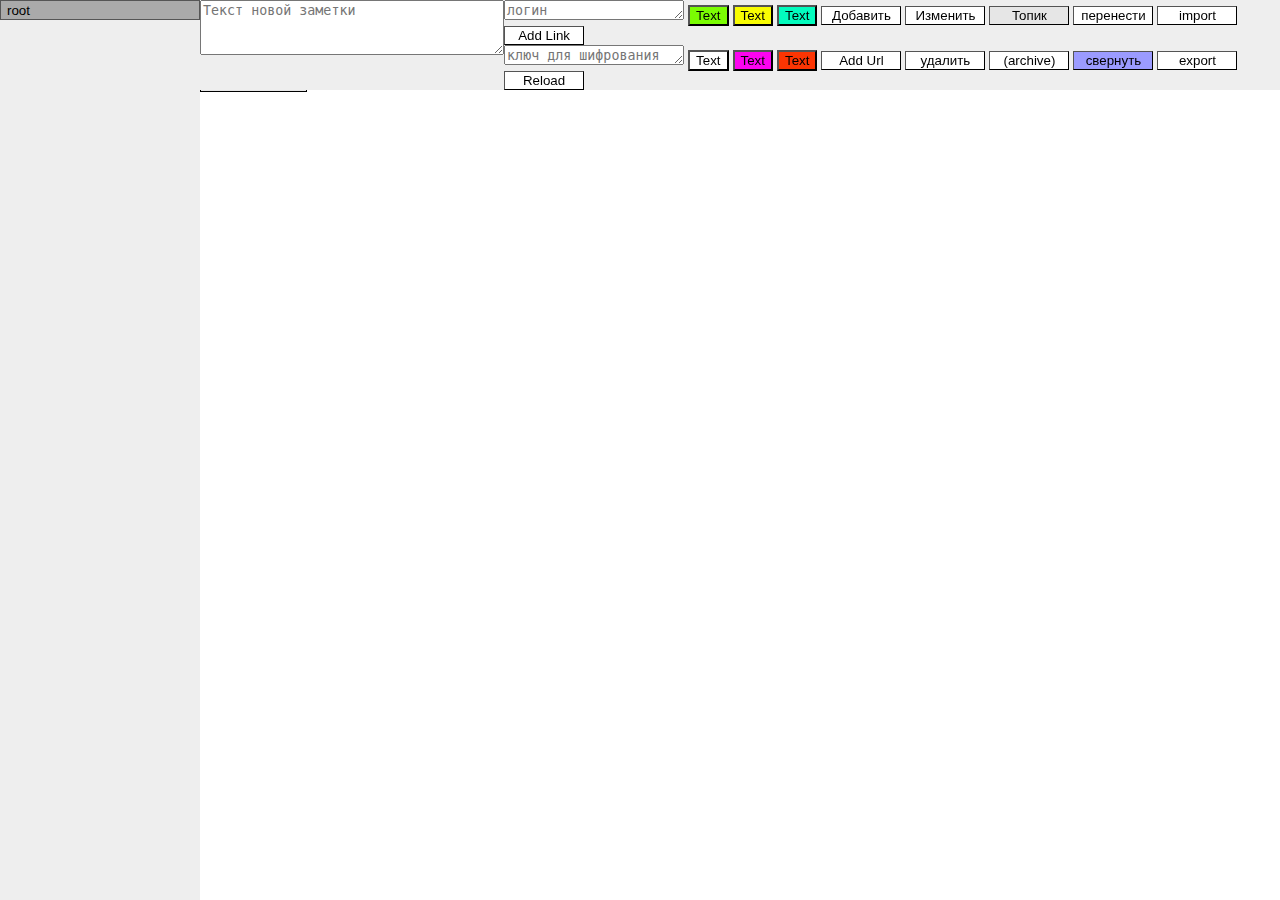
==== index.html @ fdc3c96d "Links first version" ====
﻿
<!DOCTYPE html>
<html lang="en">
<head>
    <meta charset="utf-8" />
    <meta name="viewport" content="width=device-width, initial-scale=1.0" />
    <title>Home Page - Forum</title>
    <link rel="stylesheet" href="https://tern321.github.io/css/site.css" />
    <link rel="icon" type="image/x-icon" href="https://tern321.github.io/img/favicon.ico">
</head>
<body>
    <div class="container">
        <main role="main" class="pb-3">
            <div ondrop="Controller.addFile(event);" ondragover="Controller.dragover_handler(event);">
    <div id="contentions"></div>
    <div id="topics"></div>
    <div class="menuStyle" style="margin: 0px;">
        <div class="uiButtons">
            <textarea id="argumentTextArea"  placeholder="Текст новой заметки" style="width:320px; height:55px;"></textarea>
            <div>
                <div>
                    <div>
                        <textarea id="loginTextArea" style="width:180px; height:20px;" placeholder="логин"></textarea>
                        <button style="background-color:#7bfc03;" onclick="ActionsController.changeContentionColor('#7bfc03')"> Text</button>
                        <button style="background-color:#f8fc03;" onclick="ActionsController.changeContentionColor('#f8fc03')"> Text</button>
                        <button style="background-color:#03fcbe;" onclick="ActionsController.changeContentionColor('#03fcbe')"> Text</button>
                        <button class="UIBbutton" onclick="ActionsController.addContention()" id='addButton'>Добавить</button>
                        <button class="UIBbutton" onclick="ActionsController.changeContention()" id='changeButton'>Изменить</button>
                        <button class="UIBbutton" onclick="ActionsController.createTopicFromContention()" style="background-color: #e6e6e6;">Топик</button>
                        <button class="UIBbutton" onclick="">перенести</button>
                        <button class="UIBbutton" onclick="ActionsController.import()">import</button>
                        <button class="UIBbutton" onclick="ActionsController.addLink()">Add Link</button>
                    </div>
                    <div>
                        <textarea id="encriptionKeyTextArea" style="width:180px; height:20px;" placeholder="ключ для шифрования"></textarea>
                        <button style="background-color:#FFF;" onclick="ActionsController.changeContentionColor('#FFF')"> Text</button>
                        <button style="background-color:#fc03f0;" onclick="ActionsController.changeContentionColor('#fc03f0')"> Text</button>
                        <button style="background-color:#fc3503;" onclick="ActionsController.changeContentionColor('#fc3503')"> Text</button>
                        <button class="UIBbutton" onclick="ActionsController.addUrl()">Add Url</button>
                        <button class="UIBbutton" onclick="ActionsController.deleteContention()">удалить</button>
                        <button class="UIBbutton" onclick="ActionsController.addSelectedToArchive()">(archive)</button>
                        <button class="UIBbutton" onclick="ActionsController.collapceSelectedContention()" style="background-color: #9b9bff;">свернуть</button>
                        <button class="UIBbutton" onclick="ActionsController.export()">export</button>
                        <button class="UIBbutton" onclick="Controller.reload()">Reload</button>
                    </div>
                </div>
            </div>
        </div>
    </div>
</div>
        </main>
    </div>
	
	<script src="https://tern321.github.io/js/ActionsController.js"></script>
    <script src="https://tern321.github.io/js/UpdateDataRequestController.js"></script>
    <script src="https://tern321.github.io/js/Controller.js"></script>
    <script src="https://tern321.github.io/js/Input.js"></script>
    <script src="https://tern321.github.io/js/UIDrawer.js"></script>
    <script src="https://tern321.github.io/js/Model.js"></script>
    <script src="https://tern321.github.io/js/Network.js"></script>
    <script src="https://tern321.github.io/js/Encription.js"></script>
    
</body>
</html>
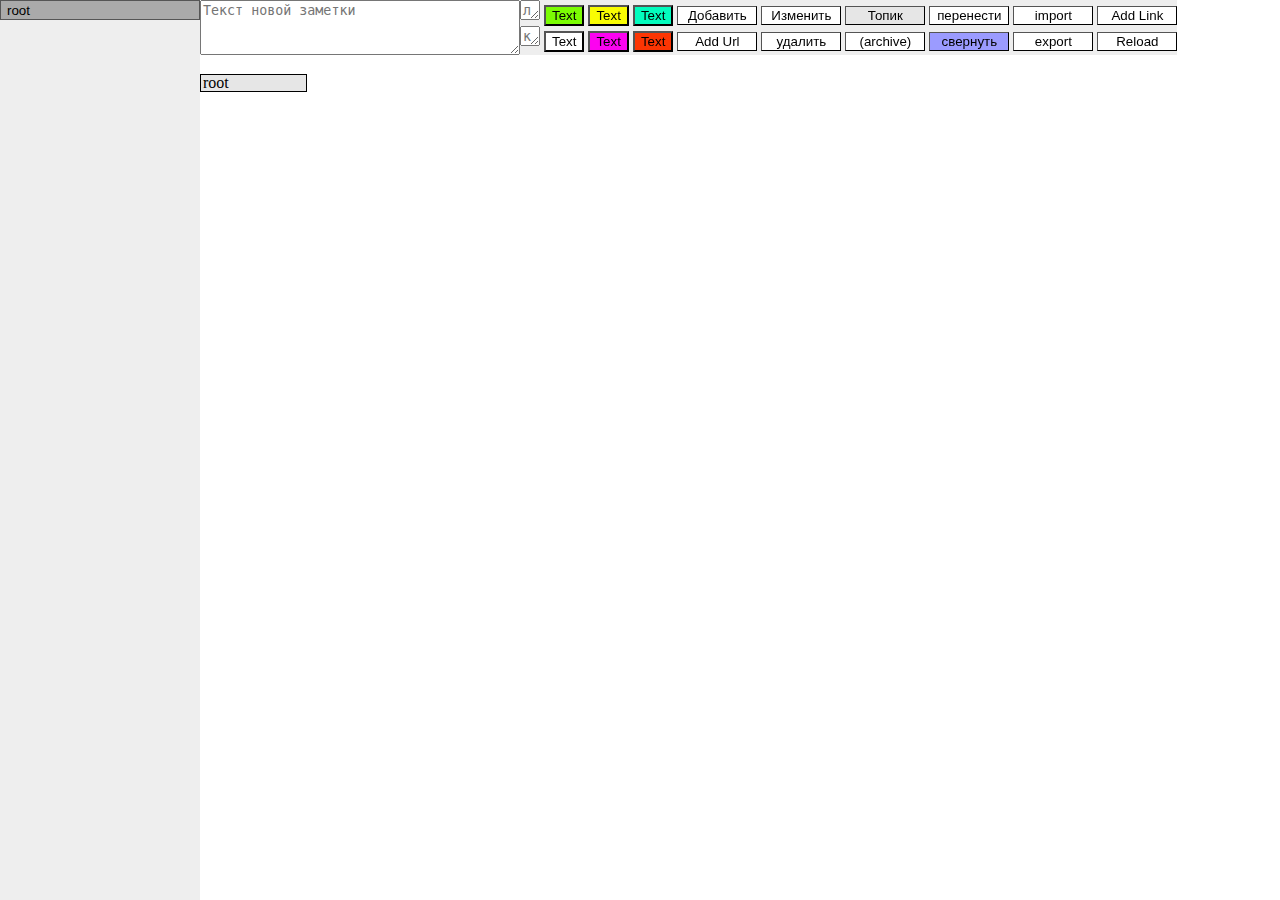
==== commit 479f68cb: "First mobile version" ====
--- a/index.html
+++ b/index.html
@@ -13,14 +13,14 @@
         <main role="main" class="pb-3">
             <div ondrop="Controller.addFile(event);" ondragover="Controller.dragover_handler(event);">
     <div id="contentions"></div>
-    <div id="topics"></div>
-    <div class="menuStyle" style="margin: 0px;">
+    <div id="topics" class="topicsStyle" ></div>
+    <div id="uiDiv" class="menuStyle" style="margin: 0px;">
         <div class="uiButtons">
             <textarea id="argumentTextArea"  placeholder="Текст новой заметки" style="width:320px; height:55px;"></textarea>
             <div>
                 <div>
                     <div>
-                        <textarea id="loginTextArea" style="width:180px; height:20px;" placeholder="логин"></textarea>
+                        <textarea id="loginTextArea" style="width:20px; height:20px;" placeholder="логин"></textarea>
                         <button style="background-color:#7bfc03;" onclick="ActionsController.changeContentionColor('#7bfc03')"> Text</button>
                         <button style="background-color:#f8fc03;" onclick="ActionsController.changeContentionColor('#f8fc03')"> Text</button>
                         <button style="background-color:#03fcbe;" onclick="ActionsController.changeContentionColor('#03fcbe')"> Text</button>
@@ -32,7 +32,7 @@
                         <button class="UIBbutton" onclick="ActionsController.addLink()">Add Link</button>
                     </div>
                     <div>
-                        <textarea id="encriptionKeyTextArea" style="width:180px; height:20px;" placeholder="ключ для шифрования"></textarea>
+                        <textarea id="encriptionKeyTextArea" style="width:20px; height:20px;" placeholder="ключ для шифрования"></textarea>
                         <button style="background-color:#FFF;" onclick="ActionsController.changeContentionColor('#FFF')"> Text</button>
                         <button style="background-color:#fc03f0;" onclick="ActionsController.changeContentionColor('#fc03f0')"> Text</button>
                         <button style="background-color:#fc3503;" onclick="ActionsController.changeContentionColor('#fc3503')"> Text</button>
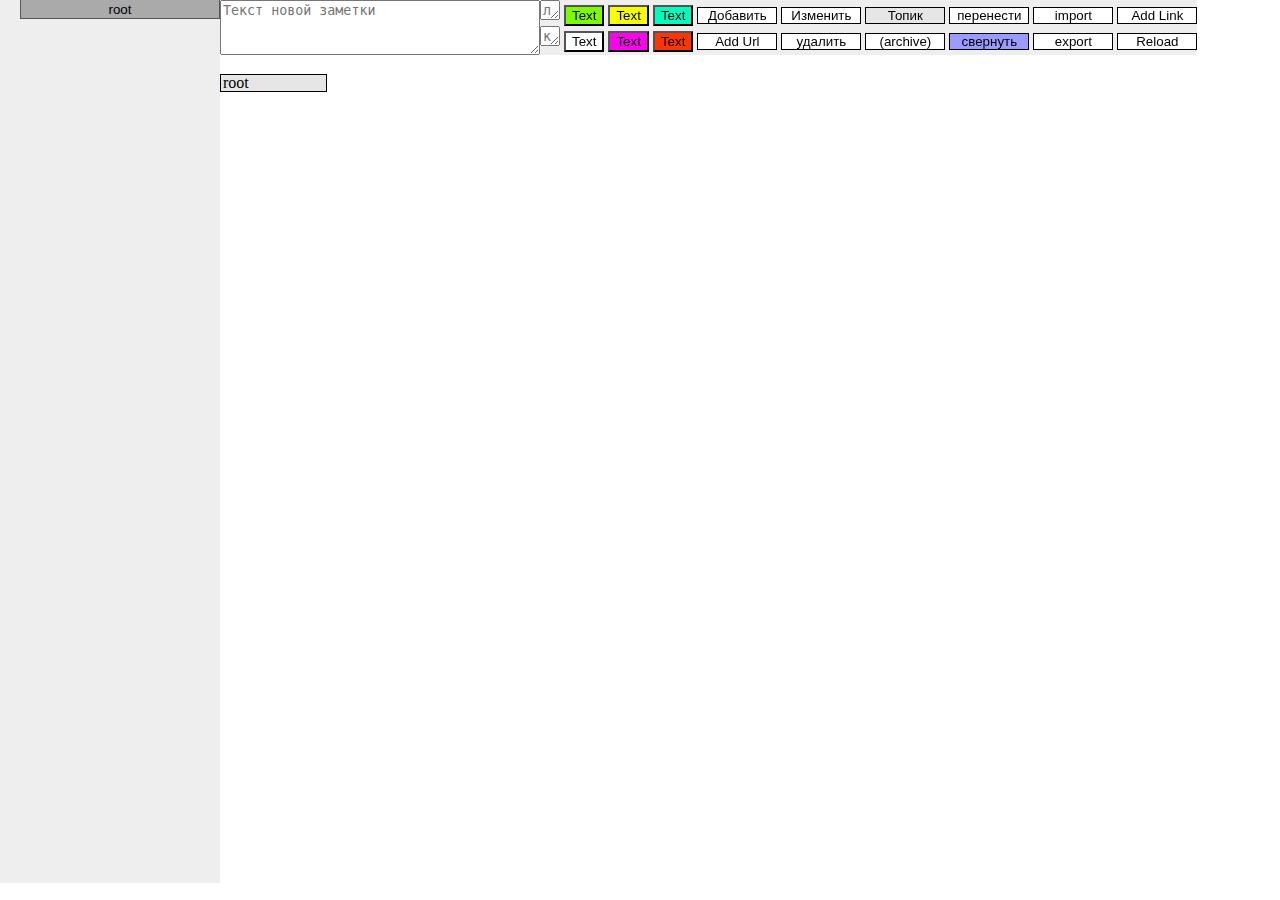
==== commit 18059315: "Updated UI for mobile version" ====
--- a/index.html
+++ b/index.html
@@ -10,47 +10,39 @@
 </head>
 <body>
     <div class="container">
-        <main role="main" class="pb-3">
-            <div ondrop="Controller.addFile(event);" ondragover="Controller.dragover_handler(event);">
-    <div id="contentions"></div>
-    <div id="topics" class="topicsStyle" ></div>
-    <div id="uiDiv" class="menuStyle" style="margin: 0px;">
-        <div class="uiButtons">
-            <textarea id="argumentTextArea"  placeholder="Текст новой заметки" style="width:320px; height:55px;"></textarea>
-            <div>
-                <div>
-                    <div>
-                        <textarea id="loginTextArea" style="width:20px; height:20px;" placeholder="логин"></textarea>
-                        <button style="background-color:#7bfc03;" onclick="ActionsController.changeContentionColor('#7bfc03')"> Text</button>
-                        <button style="background-color:#f8fc03;" onclick="ActionsController.changeContentionColor('#f8fc03')"> Text</button>
-                        <button style="background-color:#03fcbe;" onclick="ActionsController.changeContentionColor('#03fcbe')"> Text</button>
-                        <button class="UIBbutton" onclick="ActionsController.addContention()" id='addButton'>Добавить</button>
-                        <button class="UIBbutton" onclick="ActionsController.changeContention()" id='changeButton'>Изменить</button>
-                        <button class="UIBbutton" onclick="ActionsController.createTopicFromContention()" style="background-color: #e6e6e6;">Топик</button>
-                        <button class="UIBbutton" onclick="">перенести</button>
-                        <button class="UIBbutton" onclick="ActionsController.import()">import</button>
-                        <button class="UIBbutton" onclick="ActionsController.addLink()">Add Link</button>
-                    </div>
-                    <div>
-                        <textarea id="encriptionKeyTextArea" style="width:20px; height:20px;" placeholder="ключ для шифрования"></textarea>
-                        <button style="background-color:#FFF;" onclick="ActionsController.changeContentionColor('#FFF')"> Text</button>
-                        <button style="background-color:#fc03f0;" onclick="ActionsController.changeContentionColor('#fc03f0')"> Text</button>
-                        <button style="background-color:#fc3503;" onclick="ActionsController.changeContentionColor('#fc3503')"> Text</button>
-                        <button class="UIBbutton" onclick="ActionsController.addUrl()">Add Url</button>
-                        <button class="UIBbutton" onclick="ActionsController.deleteContention()">удалить</button>
-                        <button class="UIBbutton" onclick="ActionsController.addSelectedToArchive()">(archive)</button>
-                        <button class="UIBbutton" onclick="ActionsController.collapceSelectedContention()" style="background-color: #9b9bff;">свернуть</button>
-                        <button class="UIBbutton" onclick="ActionsController.export()">export</button>
-                        <button class="UIBbutton" onclick="Controller.reload()">Reload</button>
-                    </div>
-                </div>
-            </div>
-        </div>
-    </div>
-</div>
-        </main>
-    </div>
-	
+		<div id="contentions"></div>
+		<div id="topics" class="topicsStyle"></div>
+		<div id="uiDiv" class="menuStyle">
+			<textarea id="argumentTextArea" placeholder="Текст новой заметки" style="width:320px; height:55px;"></textarea>
+			<div class="uiButtons">
+				<nobr>
+					<textarea id="loginTextArea" style="width:20px; height:20px;" placeholder="логин"></textarea>
+					<button style="background-color:#7bfc03;" onclick="ActionsController.changeContentionColor('#7bfc03')"> Text</button>
+					<button style="background-color:#f8fc03;" onclick="ActionsController.changeContentionColor('#f8fc03')"> Text</button>
+					<button style="background-color:#03fcbe;" onclick="ActionsController.changeContentionColor('#03fcbe')"> Text</button>
+					<button class="UIBbutton" onclick="ActionsController.addContention()" id='addButton'>Добавить</button>
+					<button class="UIBbutton" onclick="ActionsController.changeContention()" id='changeButton'>Изменить</button>
+					<button class="UIBbutton" onclick="ActionsController.createTopicFromContention()" style="background-color: #e6e6e6;">Топик</button>
+					<button class="UIBbutton" onclick="">перенести</button>
+					<button class="UIBbutton" onclick="ActionsController.import()">import</button>
+					<button class="UIBbutton" onclick="ActionsController.addLink()">Add Link</button>
+				</nobr>
+				<br />
+				<nobr>
+					<textarea id="encriptionKeyTextArea" style="width:20px; height:20px;" placeholder="ключ для шифрования"></textarea>
+					<button style="background-color:#FFF;" onclick="ActionsController.changeContentionColor('#FFF')"> Text</button>
+					<button style="background-color:#fc03f0;" onclick="ActionsController.changeContentionColor('#fc03f0')"> Text</button>
+					<button style="background-color:#fc3503;" onclick="ActionsController.changeContentionColor('#fc3503')"> Text</button>
+					<button class="UIBbutton" onclick="ActionsController.addUrl()">Add Url</button>
+					<button class="UIBbutton" onclick="ActionsController.deleteContention()">удалить</button>
+					<button class="UIBbutton" onclick="ActionsController.addSelectedToArchive()">(archive)</button>
+					<button class="UIBbutton" onclick="ActionsController.collapceSelectedContention()" style="background-color: #9b9bff;">свернуть</button>
+					<button class="UIBbutton" onclick="ActionsController.export()">export</button>
+					<button class="UIBbutton" onclick="Controller.reload()">Reload</button>
+				</nobr>
+			</div>
+		</div>
+	</div>
 	<script src="https://tern321.github.io/js/ActionsController.js"></script>
     <script src="https://tern321.github.io/js/UpdateDataRequestController.js"></script>
     <script src="https://tern321.github.io/js/Controller.js"></script>
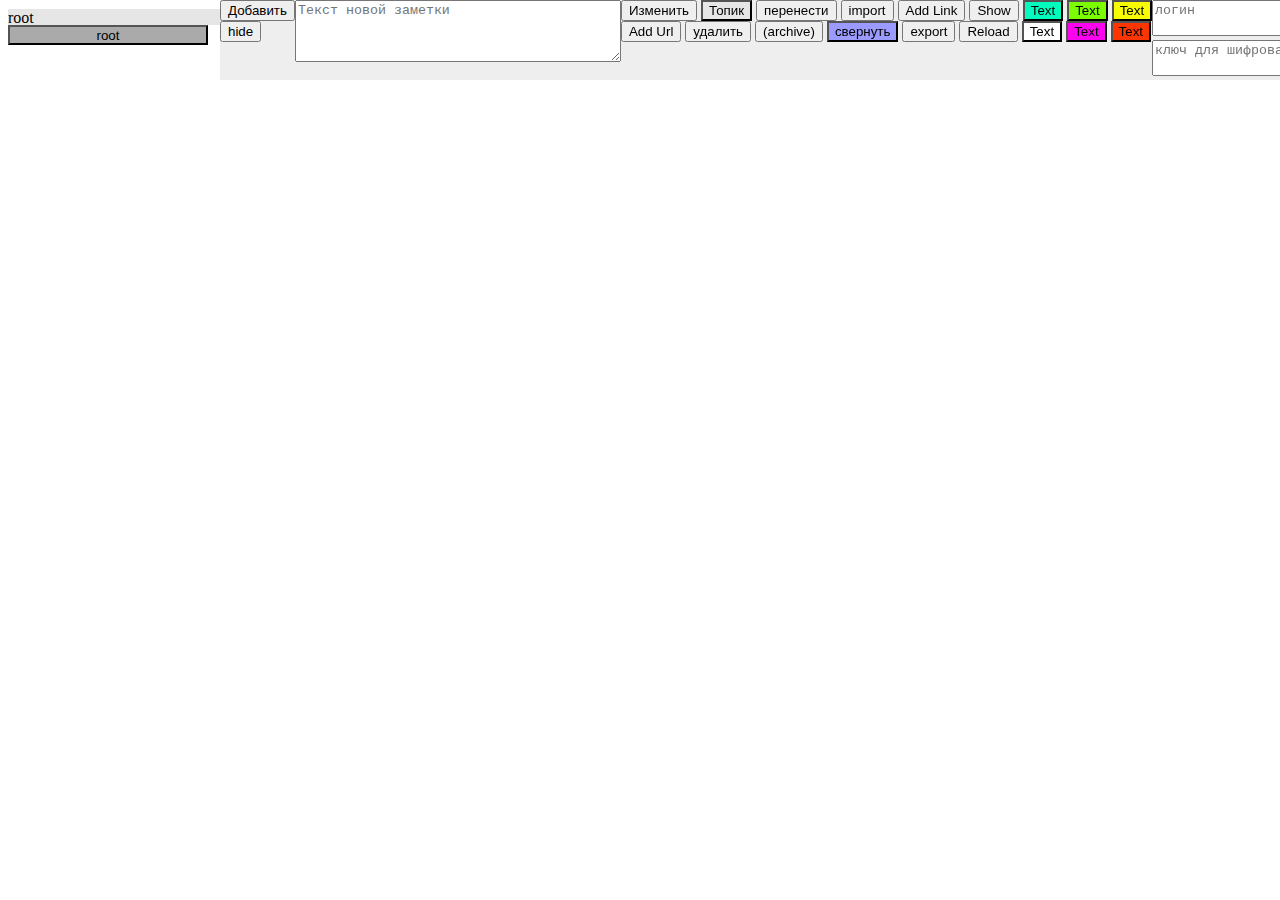
==== commit 6c2fa3ee: "UI changes" ====
--- a/index.html
+++ b/index.html
@@ -10,40 +10,53 @@
 </head>
 <body>
     <div class="container">
+		<div style="width:1300px; height:1px;"></div>
 		<div id="contentions"></div>
 		<div id="topics" class="topicsStyle"></div>
 		<div id="uiDiv" class="menuStyle">
-			<textarea id="argumentTextArea" placeholder="Текст новой заметки" style="width:320px; height:55px;"></textarea>
-			<div class="uiButtons">
+			<div>
+				<button class="UIButton" onclick="ActionsController.addContention()" id='addButton'>Добавить</button>
+				<br />
+				<button class="UIButton" onclick="Controller.hideKeyboard()" id='hideButton'>hide</button>
+			</div>
+			<textarea id="argumentTextArea" placeholder="Текст новой заметки" style="width:320px; height:56px;"></textarea>
+			<div>
 				<nobr>
-					<textarea id="loginTextArea" style="width:20px; height:20px;" placeholder="логин"></textarea>
-					<button style="background-color:#7bfc03;" onclick="ActionsController.changeContentionColor('#7bfc03')"> Text</button>
-					<button style="background-color:#f8fc03;" onclick="ActionsController.changeContentionColor('#f8fc03')"> Text</button>
-					<button style="background-color:#03fcbe;" onclick="ActionsController.changeContentionColor('#03fcbe')"> Text</button>
-					<button class="UIBbutton" onclick="ActionsController.addContention()" id='addButton'>Добавить</button>
-					<button class="UIBbutton" onclick="ActionsController.changeContention()" id='changeButton'>Изменить</button>
-					<button class="UIBbutton" onclick="ActionsController.createTopicFromContention()" style="background-color: #e6e6e6;">Топик</button>
-					<button class="UIBbutton" onclick="">перенести</button>
-					<button class="UIBbutton" onclick="ActionsController.import()">import</button>
-					<button class="UIBbutton" onclick="ActionsController.addLink()">Add Link</button>
+					<button class="UIButton" onclick="ActionsController.changeContention()" id='changeButton'>Изменить</button>
+					<button class="UIButton" onclick="ActionsController.createTopicFromContention()" style="background-color: #e6e6e6;">Топик</button>
+					<button class="UIButton" onclick="">перенести</button>
+					<button class="UIButton" onclick="ActionsController.import()">import</button>
+					<button class="UIButton" onclick="ActionsController.addLink()">Add Link</button>
+					<button class="UIButton" onclick="Controller.showLogin()">Show</button>
+
+					<button class="UIColorButton" style="background-color:#03fcbe;" onclick="ActionsController.changeContentionColor('#03fcbe')"> Text</button>
+					<button class="UIColorButton" style="background-color:#7bfc03;" onclick="ActionsController.changeContentionColor('#7bfc03')"> Text</button>
+					<button class="UIColorButton" style="background-color:#f8fc03;" onclick="ActionsController.changeContentionColor('#f8fc03')"> Text</button>
 				</nobr>
 				<br />
 				<nobr>
-					<textarea id="encriptionKeyTextArea" style="width:20px; height:20px;" placeholder="ключ для шифрования"></textarea>
-					<button style="background-color:#FFF;" onclick="ActionsController.changeContentionColor('#FFF')"> Text</button>
-					<button style="background-color:#fc03f0;" onclick="ActionsController.changeContentionColor('#fc03f0')"> Text</button>
-					<button style="background-color:#fc3503;" onclick="ActionsController.changeContentionColor('#fc3503')"> Text</button>
-					<button class="UIBbutton" onclick="ActionsController.addUrl()">Add Url</button>
-					<button class="UIBbutton" onclick="ActionsController.deleteContention()">удалить</button>
-					<button class="UIBbutton" onclick="ActionsController.addSelectedToArchive()">(archive)</button>
-					<button class="UIBbutton" onclick="ActionsController.collapceSelectedContention()" style="background-color: #9b9bff;">свернуть</button>
-					<button class="UIBbutton" onclick="ActionsController.export()">export</button>
-					<button class="UIBbutton" onclick="Controller.reload()">Reload</button>
+					<button class="UIButton" onclick="ActionsController.addUrl()">Add Url</button>
+					<button class="UIButton" onclick="ActionsController.deleteContention()">удалить</button>
+					<button class="UIButton" onclick="ActionsController.addSelectedToArchive()">(archive)</button>
+					<button class="UIButton" onclick="ActionsController.collapceSelectedContention()" style="background-color: #9b9bff;">свернуть</button>
+					<button class="UIButton" onclick="ActionsController.export()">export</button>
+					<button class="UIButton" onclick="Controller.reload()">Reload</button>
+
+					<button class="UIColorButton" style="background-color:#FFF;" onclick="ActionsController.changeContentionColor('#FFF')"> Text</button>
+					<button class="UIColorButton" style="background-color:#fc03f0;" onclick="ActionsController.changeContentionColor('#fc03f0')"> Text</button>
+					<button class="UIColorButton" style="background-color:#fc3503;" onclick="ActionsController.changeContentionColor('#fc3503')"> Text</button>
 				</nobr>
+			</div>
+			<div>
+				<textarea class="LoginTextArea" id="loginTextArea" placeholder="логин"></textarea>
+				<br />
+				<textarea class="LoginTextArea" id="encriptionKeyTextArea" placeholder="ключ для шифрования"></textarea>
 			</div>
 		</div>
 	</div>
-	<script src="https://tern321.github.io/js/ActionsController.js"></script>
+    <script src="https://tern321.github.io/js/ActionsController.js"></script>
+    <script src="https://tern321.github.io/js/Command.js"></script>
+    <script src="https://tern321.github.io/js/Contention.js"></script>
     <script src="https://tern321.github.io/js/UpdateDataRequestController.js"></script>
     <script src="https://tern321.github.io/js/Controller.js"></script>
     <script src="https://tern321.github.io/js/Input.js"></script>
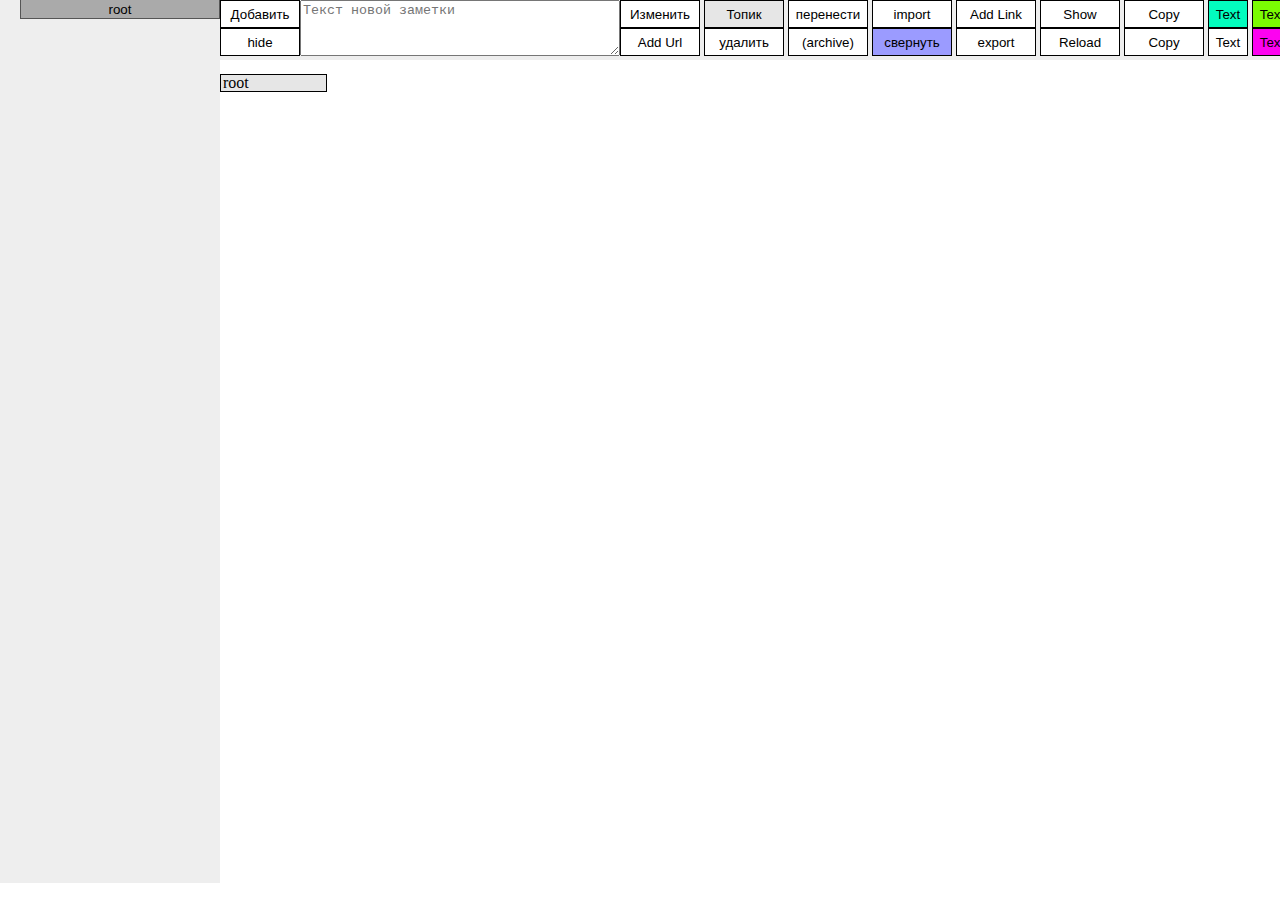
==== commit 5faef39c: "Copy button for mobile devices" ====
--- a/index.html
+++ b/index.html
@@ -10,7 +10,7 @@
 </head>
 <body>
     <div class="container">
-		<div style="width:1300px; height:1px;"></div>
+		<div style="width:1700px; height:1px;"></div>
 		<div id="contentions"></div>
 		<div id="topics" class="topicsStyle"></div>
 		<div id="uiDiv" class="menuStyle">
@@ -28,6 +28,7 @@
 					<button class="UIButton" onclick="ActionsController.import()">import</button>
 					<button class="UIButton" onclick="ActionsController.addLink()">Add Link</button>
 					<button class="UIButton" onclick="Controller.showLogin()">Show</button>
+					<button class="UIButton" onclick="Controller.copy()">Copy</button>
 
 					<button class="UIColorButton" style="background-color:#03fcbe;" onclick="ActionsController.changeContentionColor('#03fcbe')"> Text</button>
 					<button class="UIColorButton" style="background-color:#7bfc03;" onclick="ActionsController.changeContentionColor('#7bfc03')"> Text</button>
@@ -41,7 +42,8 @@
 					<button class="UIButton" onclick="ActionsController.collapceSelectedContention()" style="background-color: #9b9bff;">свернуть</button>
 					<button class="UIButton" onclick="ActionsController.export()">export</button>
 					<button class="UIButton" onclick="Controller.reload()">Reload</button>
-
+					<button class="UIButton" onclick="Controller.copy()">Copy</button>
+					
 					<button class="UIColorButton" style="background-color:#FFF;" onclick="ActionsController.changeContentionColor('#FFF')"> Text</button>
 					<button class="UIColorButton" style="background-color:#fc03f0;" onclick="ActionsController.changeContentionColor('#fc03f0')"> Text</button>
 					<button class="UIColorButton" style="background-color:#fc3503;" onclick="ActionsController.changeContentionColor('#fc3503')"> Text</button>
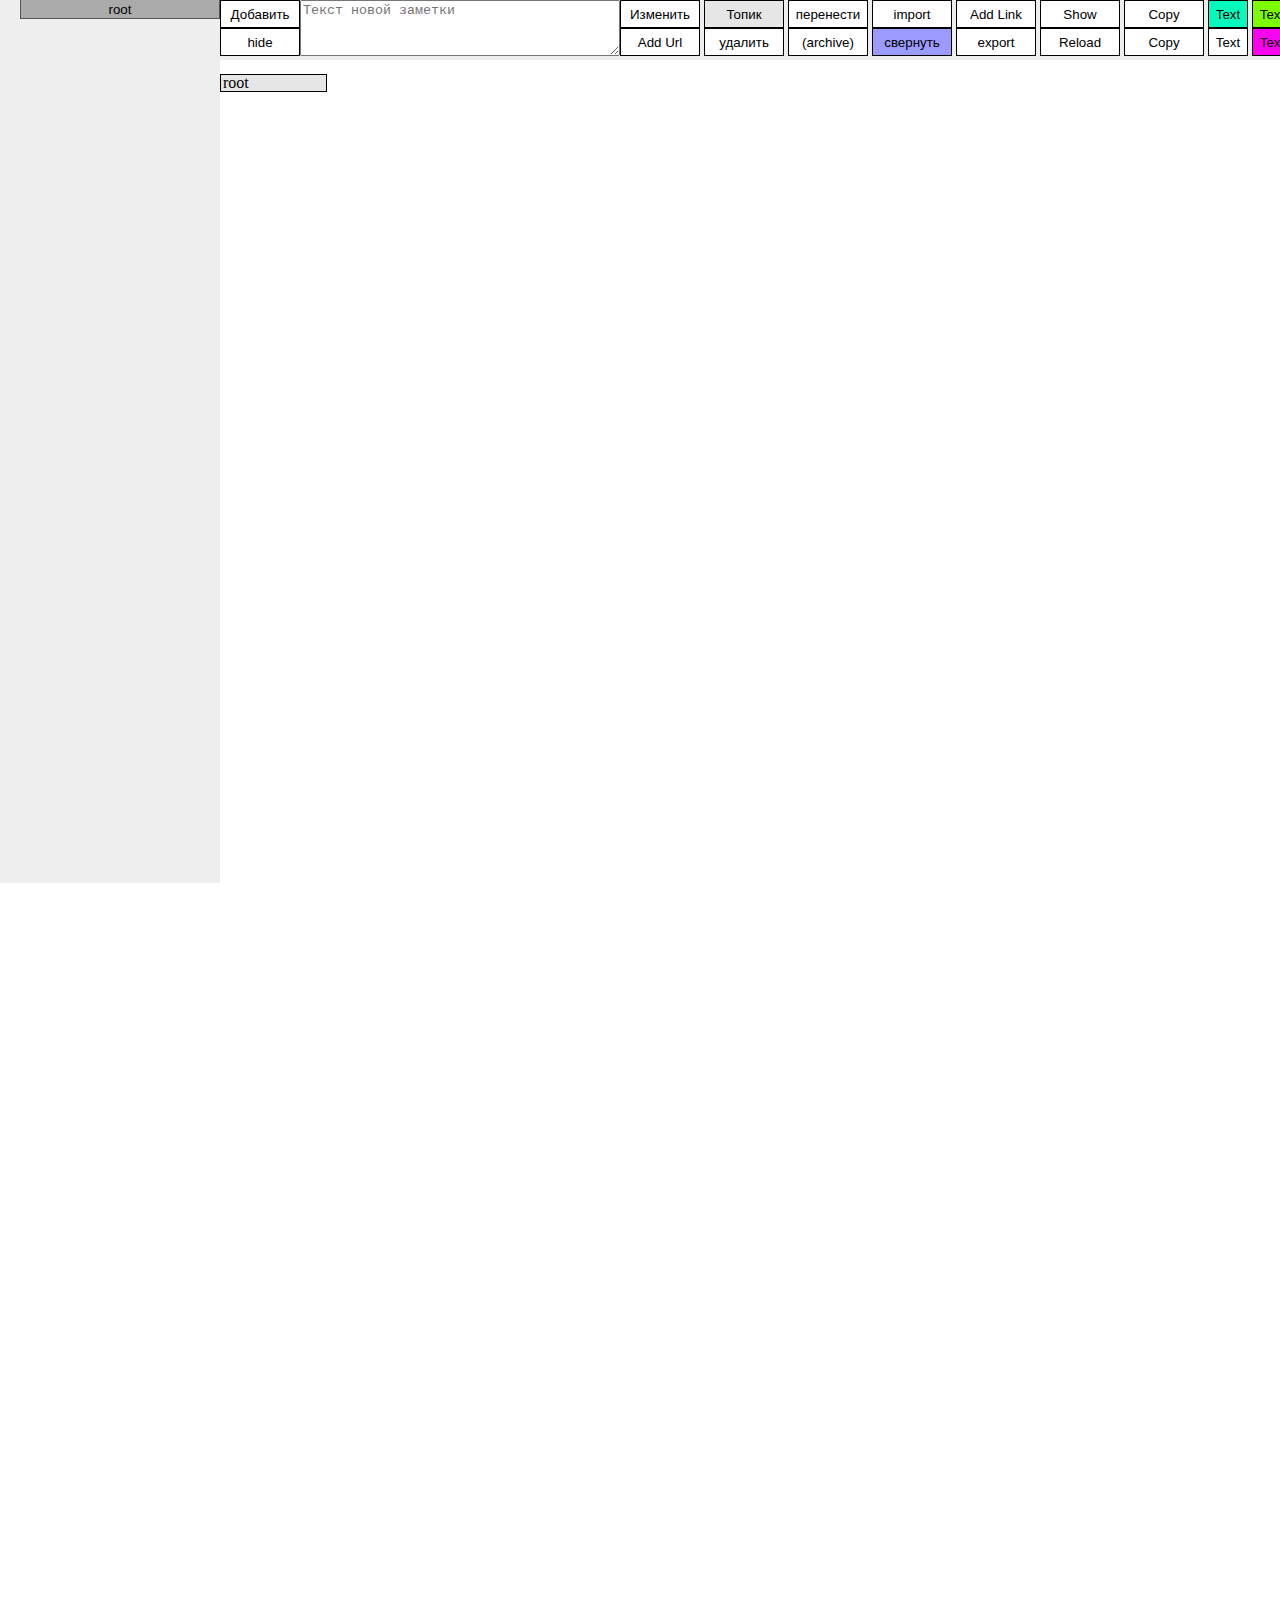
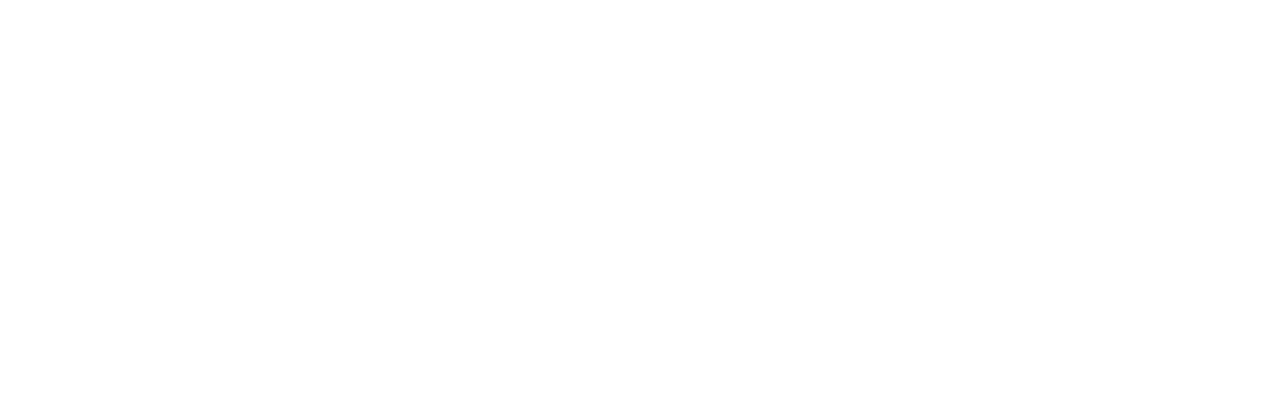
==== commit 901928ef: "Fixed page text" ====
--- a/index.html
+++ b/index.html
@@ -1,4 +1,6 @@
 ﻿
+
+
 <!DOCTYPE html>
 <html lang="en">
 <head>
@@ -56,16 +58,1666 @@
 			</div>
 		</div>
 	</div>
-    <script src="https://tern321.github.io/js/ActionsController.js"></script>
-    <script src="https://tern321.github.io/js/Command.js"></script>
-    <script src="https://tern321.github.io/js/Contention.js"></script>
-    <script src="https://tern321.github.io/js/UpdateDataRequestController.js"></script>
-    <script src="https://tern321.github.io/js/Controller.js"></script>
-    <script src="https://tern321.github.io/js/Input.js"></script>
-    <script src="https://tern321.github.io/js/UIDrawer.js"></script>
-    <script src="https://tern321.github.io/js/Model.js"></script>
-    <script src="https://tern321.github.io/js/Network.js"></script>
-    <script src="https://tern321.github.io/js/Encription.js"></script>
+	<div style="width:1px; height:2000px;"></div>
+    <script>class ActionsController {
+    // selection
+    static selectContention(e) {
+        this.selectContentionById(e.getAttribute("id"));
+    }
+    static selectContentionById(contentionId) {
+        UIDrawer.deselectElement(document.getElementById(Controller.selectedContentionId));
+        UIDrawer.selectElement(document.getElementById(contentionId));
+        Controller.selectedContentionId = contentionId;
+    }
+    // move
+    static moveContention(targetContentionId) {
+        var testParents = Controller.selectedcontention();
+        if (Model.contentionForId(targetContentionId).parentContentionId == Controller.selectedContentionId) {
+            //console.log("moveContentionToTop");
+            Controller.executeCommand(Command.moveContentionToTop(targetContentionId));
+            //console.log("moveContention");
+            var archiveContentionId = Model.archiveIdForContention(Controller.selectedContentionId);
+            if (Model.contentionsMap.has(archiveContentionId)) {
+                Controller.executeCommand(Command.moveContentionToTop(archiveContentionId));
+                //console.log("parent contains archive");
+            }
+        }
+        else {
+            // проверка что мы не перемещаем потомка в предка
+            while (testParents && testParents.parentContentionId != "-1") {
+                if (testParents.id == targetContentionId) {
+                    //console.log("error contention move");
+                    return;
+                }
+                testParents = testParents.parentContention();
+            }
+            Controller.executeCommand(Command.moveContention(targetContentionId, Controller.selectedcontention().id));
+        }
+        UpdateDataRequestController.checkChangeTimeAndSaveUpdatedData();
+        UIDrawer.drawUI();
+    }
+    static moveContentionSelection(keyCode) {
+        var leftKeyCode = 37;
+        var upKeyCode = 38;
+        var rightKeyCode = 39;
+        var downKeyCode = 40;
+        //switch
+        if (keyCode == leftKeyCode) {
+            var contentionIdToSelect = Controller.selectedcontention().parentContentionId;
+            if (contentionIdToSelect && Controller.contentionIsVisible(contentionIdToSelect)) {
+                this.selectContentionById(contentionIdToSelect);
+            }
+        }
+        if (keyCode == rightKeyCode) {
+            var contentionIdToSelect = Controller.selectedcontention().childs()[Controller.selectedcontention().childs().length - 1];
+            if (contentionIdToSelect && Controller.contentionIsVisible(contentionIdToSelect)) {
+                this.selectContentionById(contentionIdToSelect);
+            }
+        }
+        if (keyCode == upKeyCode) {
+            var previosContention = Controller.selectedcontention().previosOrDefault();
+            if (previosContention) {
+                this.selectContentionById(previosContention.id);
+            }
+            else {
+                var offset = 0;
+                var contention = Controller.selectedcontention();
+                while (contention && !previosContention) {
+                    contention = contention.parentContention();
+                    previosContention = contention.previosOrDefault();
+                    offset++;
+                }
+                contention = previosContention;
+                while (contention.childs().length > 0 && offset > 0 && Controller.contentionIsVisible(contention.childs()[contention.childs().length - 1])) {
+                    contention = Model.contentionForId(contention.childs()[contention.childs().length - 1]);
+                    offset--;
+                }
+                if (contention) {
+                    this.selectContentionById(contention.id);
+                }
+            }
+        }
+        if (keyCode == downKeyCode) {
+            var nextContention = Controller.selectedcontention().nextOrDefault();
+            if (nextContention) {
+                this.selectContentionById(nextContention.id);
+            }
+            else {
+                var offset = 0;
+                var contention = Controller.selectedcontention();
+                while (contention && !nextContention) {
+                    contention = contention.parentContention();
+                    nextContention = contention.nextOrDefault();
+                    offset++;
+                }
+                contention = nextContention;
+                while (contention.childs().length > 0 && offset > 0 && Controller.contentionIsVisible(contention.childs()[0])) {
+                    contention = Model.contentionForId(contention.childs()[0]);
+                    offset--;
+                }
+                if (contention) {
+                    this.selectContentionById(contention.id);
+                }
+            }
+        }
+    }
+    static moveContentionUp(up) {
+        Controller.shouldSaveContentionOrder = true;
+        var parentContention = Controller.selectedcontention().parentContention();
+        var index = parentContention.childs().indexOf(Controller.selectedContentionId);
+        if (up) {
+            if (index > 0) {
+                var secondElementId = parentContention.childs()[index - 1];
+                UIDrawer.switchElements(document.getElementById(Controller.selectedContentionId), document.getElementById(secondElementId));
+                Controller.executeCommand(Command.switchContentionsOrder(Controller.selectedContentionId, secondElementId, parentContention.id));
+            }
+        }
+        else {
+            if (index < parentContention.childs().length - 1) {
+                var secondElementId = parentContention.childs()[index + 1];
+                UIDrawer.switchElements(document.getElementById(secondElementId), document.getElementById(Controller.selectedContentionId));
+                Controller.executeCommand(Command.switchContentionsOrder(Controller.selectedContentionId, secondElementId, parentContention.id));
+            }
+        }
+    }
+    // add
+    static addLink() {
+        var contention = Controller.selectedcontention();
+        var parentContentionId = contention.parentContentionId;
+        var text = "Link (" + contention.text + ")";
+        Controller.executeCommand(Command.addContention(Model.generateRandomId(), contention.parentContentionId, text, contention.url, contention.id));
+        UpdateDataRequestController.checkChangeTimeAndSaveUpdatedData();
+        UIDrawer.drawUI();
+    }
+    static addContentionOrUrl() {
+        var textArea = Controller.argumentTextArea();
+        if (textArea.value.startsWith("http")) {
+            ActionsController.addUrl();
+        }
+        else {
+            ActionsController.addContention();
+        }
+    }
+    // add
+    static addContention() {
+        if (!Controller.selectedContentionId) {
+            Controller.selectedContentionId = Controller.topicId;
+        }
+        var textArea = Controller.argumentTextArea();
+        ActionsController.addContentionWithText(textArea.value.split("\n").join("<br>"), Controller.selectedContentionId);
+        textArea.value = "";
+        textArea.focus();
+        UpdateDataRequestController.checkChangeTimeAndSaveUpdatedData();
+        UIDrawer.drawUI();
+    }
+    static copyContentionCtrlC() {
+        Controller.cleanCutContentionList();
+        var textArea = Controller.argumentTextArea();
+        textArea.focus();
+        var contention = Controller.selectedcontention();
+        if (contention.url == undefined) {
+            textArea.value = Controller.selectedcontention().text;
+        }
+        else {
+            textArea.value = Controller.selectedcontention().url;
+        }
+        textArea.select();
+        setTimeout(function () { Controller.removeTextAreaFocus(); }, 50);
+    }
+    static cutContentionCtrlX() {
+        var indexInCutArray = Controller.cutContentionList.indexOf(Controller.selectedContentionId);
+        if (indexInCutArray > -1) {
+            Controller.cutContentionList.splice(indexInCutArray, 1);
+            Controller.setContentionBorderType(Controller.selectedContentionId, false);
+        }
+        else {
+            Controller.cutContentionList.push(Controller.selectedContentionId);
+            Controller.setContentionBorderType(Controller.selectedContentionId, true);
+        }
+    }
+    static addContentionCtrlV() {
+        if (Controller.cutContentionList.length > 0) {
+            Controller.cutContentionList.forEach(function (contentionId) {
+                Controller.executeCommand(Command.moveContention(contentionId, Controller.selectedContentionId));
+            });
+            Controller.cleanCutContentionList();
+            UIDrawer.drawUI();
+            UpdateDataRequestController.checkChangeTimeAndSaveUpdatedData();
+        }
+        else {
+            var textArea = Controller.argumentTextArea();
+            textArea.focus();
+            textArea.select();
+            setTimeout(function () { ActionsController.addContentionOrUrl(); Controller.removeTextAreaFocus(); }, 50);
+        }
+    }
+    static addContentionList() {
+        if (!Controller.selectedContentionId) {
+            Controller.selectedContentionId = Controller.topicId;
+        }
+        var textArea = Controller.argumentTextArea();
+        textArea.value.split(/\r?\n/).forEach(function (line) {
+            if (line.startsWith("http")) {
+                ActionsController.addUrlTask("", line, Controller.selectedContentionId);
+            }
+            else {
+                ActionsController.addContentionWithText(line, Controller.selectedContentionId);
+            }
+        });
+        textArea.value = "";
+        textArea.focus();
+        UpdateDataRequestController.checkChangeTimeAndSaveUpdatedData();
+        UIDrawer.drawUI();
+    }
+    static addUrl() {
+        if (!Controller.selectedContentionId) {
+            Controller.selectedContentionId = Controller.topicId;
+        }
+        var textArea = Controller.argumentTextArea();
+        var text = textArea.value + " ";
+        var lines = text.split(/\r?\n/);
+        text = text.substring(lines[0].length);
+        text = text.replace("\r", "").trim().split("\n").join("<br>").trim();
+        ActionsController.addUrlTask(text, lines[0], Controller.selectedContentionId);
+        textArea.value = "";
+        textArea.focus();
+        UpdateDataRequestController.checkChangeTimeAndSaveUpdatedData();
+        UIDrawer.drawUI();
+    }
+    static addContentionWithText(text, parentId) {
+        this.addContentionWithId(text, parentId, Model.generateRandomId());
+    }
+    static archiveForContention(contentionId) {
+        var cn = Model.contentionForId(contentionId);
+        var archiveId = Model.archiveIdForContention(cn.id);
+        if (!Model.contentionsMap.has(archiveId)) {
+            ActionsController.addContentionWithId("(" + cn.text + ")", cn.id, archiveId);
+            Model.contentionForId(archiveId).collapce = true;
+        }
+        var archiveContention = Model.contentionForId(archiveId);
+        Controller.executeCommand(Command.moveContentionToTop(archiveId));
+        return archiveContention;
+    }
+    // change
+    static changeContention() {
+        var selectedcontention = Controller.selectedcontention();
+        var textArea = Controller.argumentTextArea();
+        var text = textArea.value.trim();
+        if (text.length == 0) {
+            return;
+        }
+        selectedcontention.updateText(text);
+        textArea.value = "";
+        UpdateDataRequestController.checkChangeTimeAndSaveUpdatedData();
+        UIDrawer.drawUI();
+    }
+    static copyContentionText() {
+        var selectedcontention = Controller.selectedcontention();
+        var textArea = Controller.argumentTextArea();
+        textArea.value = selectedcontention.text;
+    }
+    static changeContentionColor(color) {
+        Controller.executeCommand(Command.changeContentionColor(Controller.selectedContentionId, color));
+        UpdateDataRequestController.checkChangeTimeAndSaveUpdatedData();
+        UIDrawer.drawUI();
+    }
+    static deleteContention() {
+        //console.log("removeContention " + Controller.selectedContentionId);
+        var contentionId = Controller.selectedcontention().id;
+        var nextContention = Controller.selectedcontention().nextOrDefault();
+        if (nextContention == undefined) {
+            this.selectContentionById(Controller.selectedcontention().parentContentionId);
+        }
+        else {
+            this.selectContentionById(nextContention.id);
+        }
+        Controller.executeCommand(Command.removeContention(contentionId));
+        UpdateDataRequestController.checkChangeTimeAndSaveUpdatedData();
+        UIDrawer.drawUI();
+    }
+    static collapceContention(contentionId) {
+        Controller.executeCommand(Command.collapseContention(contentionId, !Model.contentionForId(contentionId).collapce));
+        UpdateDataRequestController.checkChangeTimeAndSaveUpdatedData();
+        UIDrawer.drawUI();
+    }
+    static collapceSelectedContention() {
+        ActionsController.collapceContention(Controller.selectedContentionId);
+    }
+    static addSelectedToArchive() {
+        this.addToArchive(Controller.selectedContentionId);
+    }
+    static addToArchive(contentionId) {
+        var cn = Model.contentionsMap.get(contentionId);
+        var archiveContention = ActionsController.archiveForContention(cn.parentContentionId);
+        Controller.executeCommand(Command.moveContention(cn.id, archiveContention.id));
+        UpdateDataRequestController.checkChangeTimeAndSaveUpdatedData();
+        UIDrawer.drawUI();
+    }
+    // topic
+    static createTopicFromContention() {
+        Controller.executeCommand(Command.createTopicFromContention(Controller.selectedContentionId, !Controller.selectedcontention().topic));
+        UpdateDataRequestController.checkChangeTimeAndSaveUpdatedData();
+        UIDrawer.drawUI();
+    }
+    static import() {
+        var element = document.createElement('div');
+        element.innerHTML = '<input type="file">';
+        var fileInput = element.firstChild;
+        fileInput.addEventListener('change', function () {
+            var file = fileInput.files[0];
+            if (file.name.match(/\.(txt|json)$/)) {
+                var reader = new FileReader();
+                reader.onload = function () {
+                    console.log(reader.result);
+                    Controller.importJson(reader.result.toString());
+                    UpdateDataRequestController.checkChangeTimeAndSaveUpdatedData();
+                    UIDrawer.drawUI();
+                };
+                reader.readAsText(file);
+            }
+            else {
+                alert("File not supported, .txt or .json files only");
+            }
+        });
+        fileInput.click();
+        //document.body.removeChild(element);
+    }
+    static export() {
+        var list = [];
+        Controller.selectedcontention().recursiveAddChilds(list);
+        var json = JSON.stringify(list);
+        download(Controller.selectedcontention().text + Date.now() + ".json", json);
+    }
+    // other
+    static moveToTopic(event, topicId) {
+        Controller.showAllEnabled = event.ctrlKey || event.metaKey;
+        Controller.topicId = topicId;
+        localStorage.setItem("topic", Controller.topicId);
+        UIDrawer.drawUI();
+    }
+    static saveContentionOrder() {
+        if (Controller.shouldSaveContentionOrder) {
+            Controller.shouldSaveContentionOrder = false;
+            UpdateDataRequestController.checkChangeTimeAndSaveUpdatedData();
+            UIDrawer.drawUI();
+        }
+    }
+    // sugar
+    static addContentionWithLinkId(text, parentId, id, linkId) {
+        Controller.executeCommand(Command.addContention(id, parentId, text, undefined, linkId));
+    }
+    static addContentionWithId(text, parentId, id) {
+        Controller.executeCommand(Command.addContention(id, parentId, text, undefined, undefined));
+    }
+    static addUrlTask(text, url, parentId) {
+        Controller.executeCommand(Command.addContention(Model.generateRandomId(), parentId, text, url, undefined));
+    }
+}
+//# sourceMappingURL=ActionsController.js.map 
+class Command {
+    // commands
+    static moveContentionToTop(contentionId) {
+        var command = new Command();
+        command.task = "moveContentionToTop";
+        command.contentionId = contentionId;
+        return command;
+    }
+    static removeContention(contentionId) {
+        var command = new Command();
+        command.task = "removeContention";
+        command.contentionId = contentionId;
+        return command;
+    }
+    static moveContention(contentionId, targetId) {
+        var command = new Command();
+        command.task = "moveContention";
+        command.contentionId = contentionId;
+        command.targetId = targetId;
+        return command;
+    }
+    static collapseContention(contentionId, collapse) {
+        var command = new Command();
+        command.task = "collapseContention";
+        command.contentionId = contentionId;
+        command.collapse = collapse;
+        return command;
+    }
+    static changeContentionColor(contentionId, color) {
+        var command = new Command();
+        command.task = "changeContentionColor";
+        command.contentionId = contentionId;
+        command.color = color;
+        return command;
+    }
+    static createTopicFromContention(contentionId, topic) {
+        var command = new Command();
+        command.task = "createTopicFromContention";
+        command.contentionId = contentionId;
+        command.topic = topic;
+        return command;
+    }
+    static addContention(contentionId, parentContentionId, text, url, linkId) {
+        var command = new Command();
+        command.task = "addContention";
+        command.contentionId = contentionId;
+        command.parentContentionId = parentContentionId;
+        command.text = text;
+        command.url = url;
+        command.linkId = linkId;
+        return command;
+    }
+    static switchContentionsOrder(contentionId, secondElementId, parentContentionId) {
+        var command = new Command();
+        command.task = "switchContentionsOrder";
+        command.contentionId = contentionId;
+        command.secondElementId = secondElementId;
+        command.parentContentionId = parentContentionId;
+        return command;
+    }
+}
+//# sourceMappingURL=Command.js.map 
+class CommandWrapper {
+    // commands
+    static moveContentionToTop(contentionId) {
+        var command = new Command();
+        command.task = "moveContentionToTop";
+        command.contentionId = contentionId;
+    }
+    static removeContention(contentionId) {
+        var command = new Command();
+        command.task = "removeContention";
+        command.contentionId = contentionId;
+    }
+    static moveContention(contentionId, targetId) {
+        var command = new Command();
+        command.task = "moveContention";
+        command.contentionId = contentionId;
+        command.targetId = targetId;
+    }
+    static collapseContention(contentionId, collapse) {
+    }
+    static changeContentionColor(contentionId, color) {
+    }
+    static createTopicFromContention(contentionId, topic) {
+    }
+    static addContention(contentionId, parentContentionId, text, url, linkId) {
+    }
+    static switchContentionsOrder(contentionId, secondElementId, parentContentionId) {
+    }
+}
+//# sourceMappingURL=CommandWrapper.js.map 
+class Contention {
+    constructor(id, topic) {
+        this.color = "#FFF";
+        this.collapce = false;
+        this.topic = false;
+        this.id = id;
+        Model.childContentionMap.set(this.id, []);
+        if (topic) {
+            Model.childTopicsMap.set(this.id, []);
+        }
+    }
+    parentContention() {
+        return Model.contentionsMap.get(this.parentContentionId);
+    }
+    parentTopic() {
+        var parentContention = this.parentContention();
+        while (parentContention && !parentContention.topic) {
+            parentContention = parentContention.parentContention();
+        }
+        return parentContention;
+    }
+    recursiveAddChilds(list) {
+        list.push(this);
+        if (this.linkId == undefined) {
+            this.childs().forEach(function (childContentionId) {
+                var childContention = Model.contentionForId(childContentionId);
+                childContention.recursiveAddChilds(list);
+            });
+        }
+    }
+    updateText(text) {
+        this.text = text;
+        this.width = undefined;
+    }
+    childs() {
+        if (this.linkId == undefined) {
+            return Model.childContentionMap.get(this.id);
+        }
+        else {
+            return Model.childContentionMap.get(this.linkId);
+        }
+    }
+    childTopics() {
+        return Model.childTopicsMap.get(this.id);
+    }
+    indexInParentContention() {
+        var parentContention = this.parentContention();
+        console.log("indexInParentContention");
+        console.log("contention");
+        console.log(this);
+        console.log("parent");
+        console.log(parentContention);
+        console.log("search for " + this.id);
+        console.log("childs " + parentContention.childs());
+        if (!parentContention) {
+            return -1;
+        }
+        return parentContention.childs().indexOf(this.id);
+    }
+    nextOrDefault() {
+        var parentContention = this.parentContention();
+        var index = this.indexInParentContention() + 1;
+        if (index < parentContention.childs().length) {
+            return Model.contentionForId(parentContention.childs()[index]);
+        }
+        return;
+    }
+    previosOrDefault() {
+        var parentContention = this.parentContention();
+        var index = this.indexInParentContention() - 1;
+        if (index >= 0) {
+            return Model.contentionForId(parentContention.childs()[index]);
+        }
+        return;
+    }
+}
+//# sourceMappingURL=Contention.js.map 
+class Controller {
+    // getters and setters
+    static selectedcontention() {
+        return Model.contentionsMap.get(Controller.selectedContentionId);
+    }
+    static getTextAreaValue(id) {
+        var textArea = document.getElementById(id);
+        return textArea.value;
+    }
+    static setTextAreaValue(key, value) {
+        var textArea = document.getElementById(key);
+        textArea.value = value;
+    }
+    static getEncriptionKey() {
+        return this.getTextAreaValue("encriptionKeyTextArea").trim();
+    }
+    static argumentTextArea() {
+        return document.getElementById("argumentTextArea");
+    }
+    // files
+    static addFile(ev) {
+        if (!Controller.selectedContentionId) {
+            Controller.selectedContentionId = Controller.topicId;
+        }
+        var link = "";
+        //Model.addContention(textArea.value.split("\n").join("<br>"), Controller.selectedContentionId);
+        console.log('File(s) dropped');
+        // Prevent default behavior (Prevent file from being opened)
+        ev.preventDefault();
+        if (ev.dataTransfer.items) {
+            // Use DataTransferItemList interface to access the file(s)
+            for (var i = 0; i < ev.dataTransfer.items.length; i++) {
+                // If dropped items aren't files, reject them
+                if (ev.dataTransfer.items[i].kind === 'file') {
+                    var file = ev.dataTransfer.items[i].getAsFile();
+                    console.log('... file[' + i + '].name = ' + file.name);
+                }
+            }
+        }
+        else {
+            // Use DataTransfer interface to access the file(s)
+            for (var i = 0; i < ev.dataTransfer.files.length; i++) {
+                console.log('... file[' + i + '].name = ' + ev.dataTransfer.files[i].name);
+            }
+        }
+    }
+    static readFile(file) {
+        var reader = new FileReader();
+        reader.readAsArrayBuffer(file);
+        //var reader = new FileReader();
+        //reader.onload = function (e) {
+        //    var contents = e.target.result;
+        //    fileInput.func(contents)
+        //    document.body.removeChild(fileInput)
+        //}
+        //reader.readAsText(file)
+    }
+    static dragover_handler(ev) {
+        console.log(ev);
+        ev.preventDefault();
+    }
+    // import
+    static importJson(json) {
+        //console.log("importJson " + json);
+        // use this to fix problem with id collision
+        var idChangeMap = new Map();
+        var objectsList = JSON.parse(json);
+        for (var i = 0; i < objectsList.length; i++) {
+            var obj = objectsList[i];
+            var id = obj.id.toString();
+            if (Model.contentionsMap.has(id)) {
+                var oldId = id;
+                id = Model.generateRandomId();
+                idChangeMap.set(oldId, id);
+                //console.log(" change id to " + cn.id);
+            }
+            var parentContentionId = obj.parentContentionId.toString();
+            if (i == 0) {
+                parentContentionId = Controller.selectedContentionId;
+            }
+            else {
+                if (idChangeMap.has(parentContentionId)) {
+                    parentContentionId = idChangeMap.get(parentContentionId);
+                }
+            }
+            Controller.executeCommand(Command.addContention(id, parentContentionId, obj.text, obj.url, obj.linkId));
+            Controller.executeCommand(Command.changeContentionColor(id, obj.color));
+            if (obj.topic) {
+                Controller.executeCommand(Command.createTopicFromContention(id, obj.topic));
+            }
+            if (obj.collapce) {
+                Controller.executeCommand(Command.collapseContention(id, obj.collapce));
+            }
+        }
+    }
+    // logic
+    static textAreasHasFocus() {
+        if (Controller.argumentTextArea().matches(":focus")) {
+            return true;
+        }
+        if (document.getElementById("loginTextArea").matches(":focus")) {
+            return true;
+        }
+        if (document.getElementById("encriptionKeyTextArea").matches(":focus")) {
+            return true;
+        }
+        return false;
+    }
+    static contentionIsVisible(contentionId) {
+        return document.getElementById(contentionId) != undefined;
+    }
+    static cleanTextArea() {
+        Controller.argumentTextArea().text = "";
+    }
+    static removeTextAreaFocus() {
+        Controller.argumentTextArea().blur();
+    }
+    static cleanCutContentionList() {
+        Controller.cutContentionList.forEach(function (contentionId) {
+            Controller.setContentionBorderType(contentionId, false);
+        });
+        Controller.cutContentionList = [];
+    }
+    static setContentionBorderType(id, dashed) {
+        var element = document.getElementById(id);
+        if (element != undefined) {
+            UIDrawer.setElementBorderType(element, dashed);
+        }
+    }
+    // actions
+    static reload() {
+        const hashCode = s => s.split('').reduce((a, b) => (((a << 5) - a) + b.charCodeAt(0)) | 0, 0);
+        var login = this.getTextAreaValue("loginTextArea").trim();
+        var encriptionKey = this.getTextAreaValue("encriptionKeyTextArea").trim();
+        if (login.length > 0) {
+            var hash = Math.abs(hashCode(login));
+            localStorage.setItem("login", login);
+            localStorage.setItem("encriptionKey", encriptionKey);
+            Network.sendRequest(Network.loadJsonUrl(login)).then(responseString => {
+                Model.decriptJson(responseString, Controller.getEncriptionKey());
+            }).catch(function (body) {
+                console.log("loadJson error");
+                Model.parseJson("");
+            });
+        }
+        else {
+            console.log("load default data");
+            Model.parseJson("");
+            //var url = "https://backendlessappcontent.com/4498E4FA-01A9-8E7F-FFC3-073969464300/B416CA2D-2783-4942-A3ED-B132738BE078/files/DataFolder/1544803905.json";
+            //Network.loadJson("instruction url");
+        }
+    }
+    static executeCommand(command) {
+        Model.executeCommand(command);
+    }
+}
+Controller.topicId = "root";
+Controller.changeSelectedContention = false;
+Controller.shouldSaveContentionOrder = true;
+Controller.showAllEnabled = false;
+Controller.cutContentionList = [];
+function download(filename, text) {
+    var element = document.createElement('a');
+    element.setAttribute('href', 'data:text/plain;charset=utf-8,' + encodeURIComponent(text));
+    element.setAttribute('download', filename);
+    element.style.display = 'none';
+    document.body.appendChild(element);
+    element.click();
+    document.body.removeChild(element);
+}
+window.onload = () => {
+    var url = Network.getJsonUpdateTimeUrl(Controller.getTextAreaValue("loginTextArea").trim());
+    //Network.sendRequest(url).then(responseString => { console.log(responseString); });
+    Controller.topicId = localStorage.getItem("topic");
+    Controller.setTextAreaValue("loginTextArea", localStorage.getItem("login"));
+    Controller.setTextAreaValue("encriptionKeyTextArea", localStorage.getItem("encriptionKey"));
+    enableInput();
+    Controller.reload();
+};
+//# sourceMappingURL=Controller.js.map 
+var __awaiter = (this && this.__awaiter) || function (thisArg, _arguments, P, generator) {
+    function adopt(value) { return value instanceof P ? value : new P(function (resolve) { resolve(value); }); }
+    return new (P || (P = Promise))(function (resolve, reject) {
+        function fulfilled(value) { try { step(generator.next(value)); } catch (e) { reject(e); } }
+        function rejected(value) { try { step(generator["throw"](value)); } catch (e) { reject(e); } }
+        function step(result) { result.done ? resolve(result.value) : adopt(result.value).then(fulfilled, rejected); }
+        step((generator = generator.apply(thisArg, _arguments || [])).next());
+    });
+};
+class EncriptionData {
+}
+class CryptoWarper {
+    /*
+    Get some key material to use as input to the deriveKey method.
+    The key material is a password supplied by the user.
+    */
+    static getKeyMaterial(password) {
+        let enc = new TextEncoder();
+        return window.crypto.subtle.importKey("raw", enc.encode(password), { name: "PBKDF2" }, false, ["deriveBits", "deriveKey"]);
+    }
+    /*
+    Given some key material and some random salt
+    derive an AES-GCM key using PBKDF2.
+    */
+    static getKey(keyMaterial, salt) {
+        return window.crypto.subtle.deriveKey({
+            "name": "PBKDF2",
+            salt: salt,
+            "iterations": 100000,
+            "hash": "SHA-256"
+        }, keyMaterial, { "name": "AES-GCM", "length": 256 }, true, ["encrypt", "decrypt"]);
+    }
+    static arrayBufferToBase64(buffer) {
+        var binary = '';
+        var bytes = new Uint8Array(buffer);
+        var len = bytes.byteLength;
+        for (var i = 0; i < len; i++) {
+            binary += String.fromCharCode(bytes[i]);
+        }
+        return window.btoa(binary);
+    }
+    static base64ToArrayBuffer(base64) {
+        var binary_string = window.atob(base64);
+        var len = binary_string.length;
+        var bytes = new Uint8Array(len);
+        for (var i = 0; i < len; i++) {
+            bytes[i] = binary_string.charCodeAt(i);
+        }
+        return bytes.buffer;
+    }
+    static encrypt(password, json) {
+        return __awaiter(this, void 0, void 0, function* () {
+            var data = new EncriptionData();
+            //console.log("encripting data");
+            if (password.length > 0) {
+                let salt = window.crypto.getRandomValues(new Uint8Array(16));
+                data.saltJson = JSON.stringify(Array.from(salt));
+                let iv = window.crypto.getRandomValues(new Uint8Array(12));
+                data.ivJsonString = JSON.stringify(Array.from(iv));
+                let keyMaterial = yield CryptoWarper.getKeyMaterial(password);
+                let key = yield CryptoWarper.getKey(keyMaterial, salt);
+                //const keyMaterialJson = crypto.subtle.exportKey("jwk", keyMaterial);
+                //const keyJson = crypto.subtle.exportKey("jwk", key);
+                //console.log("keyMaterial ", keyMaterialJson)
+                //console.log("key ", keyJson)
+                let enc = new TextEncoder();
+                let encoded = enc.encode(json);
+                var ciphertext = yield window.crypto.subtle.encrypt({
+                    name: "AES-GCM",
+                    iv: iv
+                }, key, encoded);
+                data.encriptedString = CryptoWarper.arrayBufferToBase64(ciphertext);
+            }
+            else {
+                console.log("data not encripted");
+                data.encriptedString = json;
+            }
+            //console.log("password ", password)
+            //console.log("json ", json)
+            //console.log("data.ivJsonString ", data.ivJsonString)
+            //console.log("data.saltJson ", data.saltJson)
+            //console.log("data.encriptedString", data.encriptedString)
+            return data;
+        });
+    }
+    /*
+    Derive a key from a password supplied by the user, and use the key
+    to decrypt the ciphertext.
+    */
+    static decrypt(password, data) {
+        return __awaiter(this, void 0, void 0, function* () {
+            var iv = new Uint8Array(JSON.parse(data.ivJsonString));
+            var salt = new Uint8Array(JSON.parse(data.saltJson));
+            var ciphertext = CryptoWarper.base64ToArrayBuffer(data.encriptedString);
+            //console.log("ciphertext " + data.encriptedString);
+            let keyMaterial = yield CryptoWarper.getKeyMaterial(password);
+            let key = yield CryptoWarper.getKey(keyMaterial, salt);
+            try {
+                let decrypted = yield window.crypto.subtle.decrypt({
+                    name: "AES-GCM",
+                    iv: iv
+                }, key, ciphertext);
+                let dec = new TextDecoder();
+                return dec.decode(decrypted);
+            }
+            catch (e) {
+                console.log("decript error ");
+                alert("Вероятно вы ввели неправильный ключ");
+                return "[]";
+            }
+        });
+    }
+}
+//# sourceMappingURL=Encription.js.map 
+function enableInput() {
+    document.onkeyup = keyUp;
+    document.onkeydown = checkKeycode;
+    document.addEventListener('keydown', function (e) {
+        //console.log(e);
+        if (e.keyCode == 46) {
+            ActionsController.deleteContention();
+        }
+    }, false);
+    document.getElementById("contentions").addEventListener("auxclick", mouseClick, false);
+    document.getElementById("contentions").addEventListener('click', mouseClick, false);
+    document.getElementById("contentions").oncontextmenu = function (e) { return mouseClick(e); };
+    document.getElementById("contentions").addEventListener("mousedown", mouseDownEvent);
+    document.getElementById("contentions").onmousedown = function (e) { mouseClick(e); };
+    document.getElementById("argumentTextArea").addEventListener('focus', (event) => {
+        //console.log("argumentTextArea focus");
+        var colorTrue = Controller.changeSelectedContention ? "blue" : "red";
+        if (Controller.changeSelectedContention) {
+            UIDrawer.selectElementBase(document.getElementById("changeButton"), true, colorTrue, "black");
+        }
+        else {
+            UIDrawer.selectElementBase(document.getElementById("addButton"), true, colorTrue, "black");
+        }
+        UIDrawer.selectElementBase(document.getElementById("argumentTextArea"), true, colorTrue, "black");
+    });
+    document.getElementById("argumentTextArea").addEventListener('blur', (event) => {
+        //console.log("argumentTextArea lost focus");
+        UIDrawer.selectElementBase(document.getElementById("addButton"), false, "red", "black");
+        UIDrawer.selectElementBase(document.getElementById("changeButton"), false, "red", "black");
+        UIDrawer.selectElementBase(document.getElementById("argumentTextArea"), false, "red", "black");
+    });
+    checkWindowSize();
+    window.addEventListener('resize', checkWindowSize);
+    //setTimeout(function () { window.addEventListener('resize', checkWindowSize); }, 50);
+}
+function checkWindowSize() {
+    var smallWindow = false;
+    var topicsElement = document.getElementById("topics");
+    var uiElement = document.getElementById("uiDiv");
+    if (window.innerHeight < 600) {
+        smallWindow = true;
+    }
+    if (window.innerWidth < 1200) {
+        smallWindow = true;
+    }
+    topicsElement.style.height = (window.innerHeight - 17) + "px";
+    if (smallWindow) {
+        uiElement.style.position = "absolute";
+        topicsElement.style.position = "absolute";
+    }
+    else {
+        uiElement.style.position = "fixed";
+        topicsElement.style.position = "fixed";
+    }
+    console.log(window.innerHeight);
+    //1196 x 659
+    //var topicsElement = document.getElementById("topics");
+    //if (window.innerWidth < 600) {
+    //    uiElement.style.position = "relative";
+    //}
+    //else {
+    //    uiElement.style.position = "fixed";
+    //}
+    //console.log(window.innerWidth + "  " + window.innerHeight);
+}
+function keyUp(event) {
+    if (event.keyCode == 16) {
+        ActionsController.saveContentionOrder();
+        //console.log("shift up");
+    }
+    //console.log("ctrlKey:" + event.ctrlKey + " shiftKey:" + event.shiftKey + " altKey:" + event.altKey + " keyCode:" + event.keyCode);
+}
+function checkKeycode(event) {
+    //console.log("ctrlKey:" + event.ctrlKey + " shiftKey:" + event.shiftKey + " altKey:" + event.altKey + " keyCode:" + event.keyCode);
+    if ((event.keyCode == 0xA) || (event.keyCode == 0xD)) {
+        if (event.shiftKey) {
+            ActionsController.addContentionList();
+        }
+        else if (universalCtrlPressed(event)) {
+            if (Controller.changeSelectedContention) {
+                ActionsController.changeContention();
+            }
+            else {
+                ActionsController.addContentionOrUrl();
+            }
+        }
+        else {
+            var textArea = document.getElementById("argumentTextArea");
+            if (textArea.matches(":focus")) {
+                return true;
+            }
+            textArea.focus();
+            return false;
+        }
+    }
+    var leftKeyCode = 37;
+    var upKeyCode = 38;
+    var rightKeyCode = 39;
+    var downKeyCode = 40;
+    if ([leftKeyCode, upKeyCode, rightKeyCode, downKeyCode].indexOf(event.keyCode) != -1 && universalCtrlPressed(event)) {
+        //console.log("move contention selection");
+        ActionsController.moveContentionSelection(event.keyCode);
+        return false;
+    }
+    if ([upKeyCode, downKeyCode].indexOf(event.keyCode) != -1 && event.shiftKey) {
+        //console.log("move contention");
+        ActionsController.moveContentionUp(event.keyCode == upKeyCode);
+        return false;
+    }
+    if (!Controller.textAreasHasFocus() && universalCtrlPressed(event)) {
+        if (event.keyCode == 67) {
+            //console.log("ctrl c");
+            ActionsController.copyContentionCtrlC();
+            return true;
+        }
+        if (event.keyCode == 88) {
+            //console.log("ctrl x");
+            ActionsController.cutContentionCtrlX();
+            return true;
+        }
+        if (event.keyCode == 86) {
+            //console.log("ctrl v");
+            ActionsController.addContentionCtrlV();
+            return true;
+        }
+    }
+    return true;
+}
+var start;
+function mouseDownEvent(e) {
+    //console.log("mouseDownEvent");
+    start = new Date();
+}
+function mousePressedTime() {
+    var end = new Date();
+    return (end.getTime() - start.getTime());
+}
+var pendingClick = 0;
+function universalCtrlPressed(event) {
+    return event.ctrlKey || event.metaKey;
+}
+function mouseClick(e) {
+    var selectableObject = e.target.getAttribute("selectable");
+    if (!selectableObject) // clicked not on contention
+     {
+        return true;
+    }
+    if (e.detail == 0) {
+        return false;
+    }
+    // kill any pending single clicks
+    if (pendingClick) {
+        clearTimeout(pendingClick);
+        pendingClick = 0;
+    }
+    //console.log("ctrlKey:" + e.ctrlKey + " shiftKey:" + e.shiftKey + " altKey:" + e.altKey + " keyCode:" + e.keyCode);
+    var contentionElement = e.target;
+    if (contentionElement.getAttribute("container")) {
+        contentionElement = contentionElement.parentElement;
+    }
+    switch (e.detail) {
+        case 1:
+            pendingClick = setTimeout(function () {
+                Controller.changeSelectedContention = false;
+                var pressTime = mousePressedTime();
+                if (pressTime < 800) {
+                    if (e.which == 1) {
+                        if (e.shiftKey) {
+                            ActionsController.moveContention(contentionElement.getAttribute("id"));
+                        }
+                        else if (universalCtrlPressed(e)) {
+                            ActionsController.moveToTopic(e, contentionElement.getAttribute("id"));
+                        }
+                        else {
+                            ActionsController.selectContention(contentionElement);
+                        }
+                    }
+                }
+                if (e.which == 3) {
+                    if (universalCtrlPressed(e)) {
+                        ActionsController.addToArchive(contentionElement.getAttribute("id"));
+                    }
+                    else {
+                        ActionsController.collapceContention(contentionElement.getAttribute("id"));
+                    }
+                }
+            }, 250); // should match OS multi-click speed
+            break;
+        case 2:
+            //console.log("button:" + e.which + " double click");
+            if (e.which == 1) {
+                Controller.changeSelectedContention = true;
+                ActionsController.selectContention(contentionElement);
+                ActionsController.copyContentionText();
+                document.getElementById("argumentTextArea").focus();
+                // copy contention text to text field
+            }
+            break;
+        default:
+            //alert("multi 3");
+            break;
+    }
+    return false;
+}
+//# sourceMappingURL=Input.js.map 
+//# sourceMappingURL=Lib.js.map 
+class Model {
+    // getters
+    static contentionForId(contentionId) {
+        return Model.contentionsMap.get(contentionId);
+    }
+    static rootContention() {
+        return Model.contentionsMap.get("root");
+    }
+    // logic
+    static decriptJson(jsonText, password) {
+        var data = JSON.parse(jsonText);
+        //console.log(data.version);
+        //console.log(data.json);
+        if (data.json) {
+            //console.log("old data format");
+            Model.parseJson(data.json);
+        }
+        else {
+            //console.log("encripted data format");
+            if (password.length > 0) {
+                CryptoWarper.decrypt(password, data.encriptedData).then(function (json) {
+                    //console.log("decripted json ");
+                    Model.parseJson(json);
+                }).catch(function (error) {
+                    console.log(error);
+                });
+            }
+            else {
+                //console.log("decription error ");
+                //console.log("new format, data not encripted");
+                Model.parseJson(data.encriptedData.encriptedString);
+            }
+        }
+    }
+    static parseJson(jsonText) {
+        //console.log("parseJson " + jsonText);
+        Model.contentionsMap = new Map();
+        Model.childContentionMap = new Map();
+        Model.childTopicsMap = new Map();
+        try {
+            var objectsList = [];
+            objectsList = JSON.parse(jsonText);
+            // fill contentionsMap and contentionsList with real objects
+            objectsList.forEach(function (obj) {
+                var cn = new Contention(obj.id, obj.topic);
+                cn.text = obj.text;
+                cn.url = obj.url;
+                cn.parentContentionId = obj.parentContentionId;
+                //cn.childs = obj.childs;
+                cn.color = obj.color;
+                cn.collapce = obj.collapce;
+                cn.topic = obj.topic;
+                cn.linkId = obj.linkId;
+                //cn.width = obj.width;
+                //cn.height = obj.height;
+                if (cn.topic) {
+                    Model.childTopicsMap.set(cn.id, []);
+                }
+                //cn.childTopics = obj.childTopics;
+                Model.contentionsMap.set(cn.id, cn);
+                var parentContentionChildsList = Model.childContentionMap.get(cn.parentContentionId);
+                if (parentContentionChildsList) {
+                    parentContentionChildsList.push(cn.id);
+                }
+            });
+            UpdateDataRequestController.getLastChangeTime(Network.getJsonUpdateTimeUrl(Controller.getTextAreaValue("loginTextArea").trim()));
+        }
+        catch (e) {
+            console.log("parce error " + e);
+        }
+        // add root element if there is no one
+        if (!Model.contentionsMap.has("root")) {
+            console.log("create root topic");
+            var cn = new Contention("root", true);
+            cn.text = "root";
+            cn.parentContentionId = "-1";
+            //cn.width = 320;
+            cn.topic = true;
+            Model.contentionsMap.set(cn.id, cn);
+        }
+        Model.contentionsMap.get("root").topic = true;
+        Model.updateTopics();
+        UIDrawer.drawUI();
+    }
+    static updateTopics() {
+        Model.childTopicsMap.forEach((subtopics, id) => {
+            //console.log(id);
+            Model.childTopicsMap.set(id, []);
+        });
+        Model.childTopicsMap.forEach((subtopics, id) => {
+            //console.log(key, value);
+            var topicContention = Model.contentionForId(id);
+            if (topicContention && topicContention.topic) {
+                var parentTopic = topicContention.parentTopic();
+                //console.log(topicContention);
+                if (parentTopic) {
+                    parentTopic.childTopics().push(id);
+                }
+            }
+        });
+    }
+    static recursiveUpdateParentTopic(contention, parentTopic) {
+        if (contention.topic) {
+            parentTopic.childTopics().push(contention.id);
+        }
+        else {
+            contention.childs().forEach(function (childContentionId) {
+                var childContention = Model.contentionForId(childContentionId);
+                Model.recursiveUpdateParentTopic(childContention, parentTopic);
+            });
+        }
+    }
+    static generateRandomId() {
+        var id;
+        do {
+            id = Math.floor(Math.random() * 1000000).toString();
+        } while (Model.contentionsMap.has(id));
+        return id;
+    }
+    static archiveIdForContention(contentionId) {
+        var archiveId = "archive_" + contentionId;
+        return archiveId;
+    }
+    static executeCommand(command) {
+        switch (command.task) {
+            case 'moveContentionToTop':
+                Model.moveContentionToTop(command.contentionId);
+                break;
+            case 'removeContention':
+                Model.removeContention(command.contentionId);
+                break;
+            case 'moveContention':
+                Model.moveContention(command.contentionId, command.targetId);
+                break;
+            case 'collapseContention':
+                Model.collapseContention(command.contentionId, command.collapse);
+                break;
+            case 'changeContentionColor':
+                Model.changeContentionColor(command.contentionId, command.color);
+                break;
+            case 'createTopicFromContention':
+                Model.createTopicFromContention(command.contentionId, command.topic);
+                break;
+            case 'addContention':
+                Model.addContention(command.contentionId, command.parentContentionId, command.text, command.url, command.linkId);
+                break;
+            case 'switchContentionsOrder':
+                Model.switchContentionsOrder(command.contentionId, command.secondElementId, command.parentContentionId);
+                break;
+            default:
+                console.log("executeCommand error, command not found");
+        }
+    }
+    // command tasks
+    static moveContentionToTop(contentionId) {
+        var cn = Model.contentionForId(contentionId);
+        var parentContention = cn.parentContention();
+        var index = parentContention.childs().indexOf(cn.id);
+        if (index > -1) {
+            parentContention.childs().splice(index, 1);
+        }
+        cn.parentContention().childs().unshift(cn.id);
+    }
+    static removeContention(contentionId) {
+        var cn = Model.contentionForId(contentionId);
+        var parentTopic = cn.parentTopic();
+        var parentContention = cn.parentContention();
+        var index = parentContention.childs().indexOf(contentionId);
+        if (index > -1) {
+            parentContention.childs().splice(index, 1);
+        }
+        cn.parentContentionId = "-1";
+        Model.contentionsMap.delete(contentionId);
+        Model.updateTopics();
+    }
+    static moveContention(contentionId, targetId) {
+        var contention = Model.contentionForId(contentionId);
+        Model.removeContention(contentionId);
+        Model.contentionForId(targetId).childs().push(contentionId);
+        Model.contentionsMap.set(contentionId, contention);
+        contention.parentContentionId = targetId;
+        Model.updateTopics();
+    }
+    static collapseContention(contentionId, collapse) {
+        var cn = Model.contentionsMap.get(contentionId);
+        cn.collapce = collapse;
+    }
+    static changeContentionColor(contentionId, color) {
+        Model.contentionForId(contentionId).color = color;
+    }
+    static createTopicFromContention(contentionId, topic) {
+        var selectedcontention = Model.contentionForId(contentionId);
+        selectedcontention.topic = topic;
+        Model.childTopicsMap.set(selectedcontention.id, []);
+        Model.updateTopics();
+    }
+    static addContention(contentionId, parentContentionId, text, url, linkId) {
+        text = text.trim();
+        if (text.length > 0 || url.length > 0) {
+            var parentContention = Model.contentionForId(parentContentionId);
+            if (parentContention.linkId != undefined) {
+                parentContentionId = parentContention.linkId;
+            }
+            //console.log("addContentionWithId " + id);
+            var cn = new Contention(contentionId, false);
+            cn.text = text;
+            cn.parentContentionId = parentContentionId;
+            cn.url = url;
+            cn.linkId = linkId;
+            Model.contentionsMap.set(cn.id, cn);
+            Model.contentionForId(parentContentionId).childs().push(cn.id);
+        }
+    }
+    static switchContentionsOrder(contentionId, secondElementId, parentContentionId) {
+        var parentContention = Model.contentionForId(parentContentionId);
+        var indexA = parentContention.childs().indexOf(contentionId);
+        var indexB = parentContention.childs().indexOf(secondElementId);
+        if (indexA > -1 && indexB > -1) {
+            parentContention.childs()[indexA] = secondElementId;
+            parentContention.childs()[indexB] = contentionId;
+        }
+    }
+}
+Model.contentionsMap = new Map();
+Model.childContentionMap = new Map();
+Model.childTopicsMap = new Map();
+class SerializedData {
+}
+//# sourceMappingURL=Model.js.map 
+var __awaiter = (this && this.__awaiter) || function (thisArg, _arguments, P, generator) {
+    function adopt(value) { return value instanceof P ? value : new P(function (resolve) { resolve(value); }); }
+    return new (P || (P = Promise))(function (resolve, reject) {
+        function fulfilled(value) { try { step(generator.next(value)); } catch (e) { reject(e); } }
+        function rejected(value) { try { step(generator["throw"](value)); } catch (e) { reject(e); } }
+        function step(result) { result.done ? resolve(result.value) : adopt(result.value).then(fulfilled, rejected); }
+        step((generator = generator.apply(thisArg, _arguments || [])).next());
+    });
+};
+class Network {
+    static localhosted() {
+        return (location.hostname === "localhost" || location.hostname === "127.0.0.1");
+    }
+    static sendRequest(url) {
+        return __awaiter(this, void 0, void 0, function* () {
+            return fetch(url)
+                .then(response => {
+                if (!response.ok) {
+                    throw new Error(response.statusText);
+                }
+                return response.text();
+            });
+        });
+    }
+    static generateReadUrl(login, appKey, messageKey) {
+        return "https://www.sbitravel.com/rest/messages/read_message?login=" + login + "&password=afghknjaophfpeowhfpohawe&appKey=" + appKey + "&messageKey=" + messageKey;
+    }
+    static generateWriteUrl(login, appKey, messageKey, message) {
+        return "https://www.sbitravel.com/rest/messages/send_message?login=" + login + "&password=afghknjaophfpeowhfpohawe&appKey=" + appKey + "&messageKey=" + messageKey + "&message=" + message;
+    }
+    static uploadDataUrl() {
+        if (Network.localhosted()) {
+            return "/Home/saveUdatedData";
+        }
+        return "https://www.sbitravel.com/rest/messages/send_message_post";
+    }
+    static loadJsonUrl(login) {
+        if (Network.localhosted()) {
+            return "/Home/json";
+        }
+        return Network.generateReadUrl(login, "file", "notepadData");
+    }
+    static getJsonUpdateTimeUrl(login) {
+        if (Network.localhosted()) {
+            return "/Home/lastChangeTime";
+        }
+        return Network.generateReadUrl(login, "file", "notepadDataUpdateTime");
+    }
+    static setJsonUpdateTimeUrl(time, login) {
+        if (Network.localhosted()) {
+            return "/Home/setLastChangeTime/" + time;
+        }
+        return Network.generateWriteUrl(login, "file", "notepadDataUpdateTime", UpdateDataRequestController.lastChangeTime);
+    }
+}
+class PostRequestData {
+}
+//# sourceMappingURL=Network.js.map 
+class UIDrawer {
+    static addCleanObjects(parentElement, contention, depth, x, y, drawAll) {
+        //console.log("addCleanObjects");
+        //console.log(contention);
+        parentElement.appendChild(UIDrawer.contentionHtml(contention, x, y));
+        x += UIDrawer.widthForDepth(depth);
+        if (!contention.collapce || Controller.topicId == contention.id || drawAll) {
+            contention.childs().forEach(function (childContentionId) {
+                var childContention = Model.contentionForId(childContentionId);
+                UIDrawer.addCleanObjects(parentElement, childContention, depth + 1, x, y, drawAll);
+                y += UIDrawer.heightMap.get(childContention.id);
+            });
+        }
+    }
+    static calculateSize(contention, depth, drawAll) {
+        this.depthMap.set(contention.id, depth);
+        // width
+        var savedWidth = this.widthMap.get(depth.toString());
+        if (!savedWidth || savedWidth < contention.width) {
+            this.widthMap.set(depth.toString(), contention.width);
+        }
+        // height
+        // если нет листьев, если высота больше чем у листьев
+        var height = contention.height - 3;
+        var childsHeight = 0;
+        if (!contention.collapce || Controller.topicId == contention.id || drawAll) {
+            contention.childs().forEach(function (childContentionId) {
+                var childContention = Model.contentionForId(childContentionId);
+                childsHeight += UIDrawer.calculateSize(childContention, depth + 1, drawAll);
+            });
+            if (childsHeight > height) {
+                height = childsHeight;
+            }
+        }
+        this.heightMap.set(contention.id, height);
+        return height;
+    }
+    static widthForDepth(depth) {
+        return this.widthMap.get(depth.toString());
+    }
+    static drawTopics(topicContention, depth) {
+        var d1 = document.getElementById("topics");
+        const element = document.createElement("div");
+        element.innerHTML = UIDrawer.topicButtonHtml(topicContention, UIDrawer.topicIndex, depth);
+        UIDrawer.topicIndex++;
+        d1.appendChild(element);
+        topicContention.childTopics().forEach(function (childTopicId) {
+            var childTopic = Model.contentionForId(childTopicId);
+            UIDrawer.drawTopics(childTopic, depth + 1);
+        });
+    }
+    static topicButtonHtml(contention, index, depth) {
+        var offset = depth * 10;
+        var width = UIDrawer.topicsWidth - offset;
+        //style =\"" + positionString + sizeString + " background:" + color +
+        if (contention.id == Controller.topicId) {
+            return "<button class='topicButton' style=\"background-color: #AAA; width: " + width + "px; height: 20px; \" onclick = \"ActionsController.moveToTopic(event, '" + contention.id + "')\" >" + contention.text + "</button>";
+        }
+        else {
+            var backgroundColor = contention.color;
+            if (backgroundColor == undefined) {
+                backgroundColor = "#FFF";
+            }
+            return "<button class='topicButton' style=\"background-color: " + backgroundColor + "; width: " + width + "px; height: 20px; \" onclick = \"ActionsController.moveToTopic(event, '" + contention.id + "')\" >" + contention.text + "</button>";
+        }
+    }
+    //static drawUI(drawAll: boolean) {
+    static drawUI() {
+        var drawAll = Controller.showAllEnabled;
+        if (!Model.contentionsMap.has(Controller.topicId)) {
+            Controller.topicId = "root";
+        }
+        var scrollX = window.pageXOffset;
+        var scrollY = window.pageYOffset;
+        var rootKey = Controller.topicId;
+        Controller.changeSelectedContention = false;
+        var starX = UIDrawer.topicsWidth + 20;
+        var startY = 74;
+        var topicsDiv = document.getElementById("topics");
+        topicsDiv.innerHTML = "";
+        //const element = document.createElement("div");
+        //element.innerHTML = '<div class="topicsBackground" style = "width:' + UIDrawer.topicsWidth+'px;" />'
+        //topicsDiv.appendChild(element);
+        UIDrawer.topicIndex = 0;
+        UIDrawer.drawTopics(Model.contentionsMap.get("root"), 0);
+        // add raw elements for size calculation
+        const contentionsDiv = document.getElementById("contentions");
+        contentionsDiv.innerHTML = "";
+        var rawElementIdList = [];
+        this.recursiveAddRawToDom(Model.contentionForId(rootKey), contentionsDiv, rawElementIdList);
+        // remove raw objects and save size
+        rawElementIdList.forEach(function (contentionId) {
+            //console.log("calcuate size for " + contentionId);
+            var contention = Model.contentionForId(contentionId);
+            var element = document.getElementById(contentionId);
+            if (element) {
+                contention.width = element.offsetWidth;
+                contention.height = element.offsetHeight;
+                //console.log("calculate size for element " + contention.id + " width " + contention.width + " height " + contention.height);
+            }
+        });
+        UIDrawer.widthMap = new Map();
+        UIDrawer.heightMap = new Map();
+        UIDrawer.depthMap = new Map();
+        UIDrawer.calculateSize(Model.contentionsMap.get(rootKey), 0, drawAll);
+        // add clean objects
+        contentionsDiv.innerHTML = "";
+        this.addCleanObjects(contentionsDiv, Model.contentionsMap.get(rootKey), 0, starX, startY, drawAll);
+        UIDrawer.selectElement(document.getElementById(Controller.selectedContentionId));
+        window.scrollTo(scrollX, scrollY);
+        Controller.cutContentionList.forEach(function (contentionId) {
+            Controller.setContentionBorderType(contentionId, true);
+        });
+        checkWindowSize();
+    }
+    static recursiveAddRawToDom(contention, contentionsDiv, rawElementIdList) {
+        if (!contention.width || contention.width == 0) {
+            rawElementIdList.push(contention.id);
+            var element = UIDrawer.contentionHtmlRaw(contention);
+            contentionsDiv.appendChild(element);
+        }
+        contention.childs().forEach(function (childContentionId) {
+            var childContention = Model.contentionForId(childContentionId);
+            UIDrawer.recursiveAddRawToDom(childContention, contentionsDiv, rawElementIdList);
+        });
+    }
+    static selectElementBase(element, select, colorTrue, colorFalse) {
+        if (element) {
+            if (select) {
+                element.style.borderColor = colorTrue;
+                element.style.paddingRight = "0px";
+                element.style.paddingLeft = "0px";
+                element.style.borderWidth = "3px";
+            }
+            else {
+                element.style.borderColor = colorFalse;
+                element.style.paddingLeft = "2px";
+                element.style.paddingRight = "2px";
+                element.style.borderWidth = "1px";
+            }
+        }
+    }
+    static setElementBorderType(element, dashed) {
+        element.style.border = dashed ? "dashed" : "solid";
+    }
+    static selectElement(element) {
+        var colorTrue = Controller.changeSelectedContention ? "blue" : "red";
+        UIDrawer.selectElementBase(element, true, colorTrue, "black");
+    }
+    static deselectElement(element) {
+        var colorTrue = Controller.changeSelectedContention ? "blue" : "red";
+        UIDrawer.selectElementBase(element, false, colorTrue, "black");
+    }
+    static contentionDataToText(contention) {
+        if (contention.url == undefined) {
+            return contention.text;
+        }
+        else {
+            var linkName = contention.url;
+            if (linkName.length > 38) {
+                linkName = linkName.substring(0, 38) + " ...";
+            }
+            var str = '<a href="' + contention.url + '" target = "_blank" >' + linkName + "</a><br>" + contention.text;
+            return str;
+        }
+    }
+    static contentionHtmlRaw(contention) {
+        const element = document.createElement("div");
+        var textString = "<div class='verticalCenter rawContentionElement'  >" + UIDrawer.contentionDataToText(contention) + "</div>";
+        element.innerHTML = "<div class='contentionElement rawContentionElement'  id=" + contention.id + ">" + textString + "</div>";
+        return element;
+    }
+    static contentionHtml(contention, x, y) {
+        const element = document.createElement("div");
+        var color = contention.color;
+        if (contention.topic) {
+            color = "#e6e6e6";
+        }
+        if (contention.collapce) {
+            color = "#9b9bff";
+        }
+        var depth = UIDrawer.depthMap.get(contention.id);
+        var height = UIDrawer.heightMap.get(contention.id);
+        var positionString = " top:" + y + "px; left:" + x + "px;";
+        var sizeString = "width: " + (UIDrawer.widthForDepth(depth) + 1) + "px; height: " + (height + 1) + "px;";
+        var textString = "<div class='verticalCenter' selectable='true' container='true' >" + UIDrawer.contentionDataToText(contention) + "</div>";
+        element.innerHTML = "<div class='contentionElement' selectable=true id=" + contention.id + " style=\"" + positionString + sizeString + " background:" + color + "; \" >" + textString + "</div>";
+        return element;
+    }
+    static switchElements(elementA, elementB) {
+        elementA.style.top = elementB.style.top;
+        var top = +elementA.style.top.replace("px", "") + +elementA.style.height.replace("px", "") + "px";
+        elementB.style.top = top;
+    }
+}
+UIDrawer.topicsWidth = 200;
+UIDrawer.topicIndex = 0;
+//# sourceMappingURL=UIDrawer.js.map 
+var __awaiter = (this && this.__awaiter) || function (thisArg, _arguments, P, generator) {
+    function adopt(value) { return value instanceof P ? value : new P(function (resolve) { resolve(value); }); }
+    return new (P || (P = Promise))(function (resolve, reject) {
+        function fulfilled(value) { try { step(generator.next(value)); } catch (e) { reject(e); } }
+        function rejected(value) { try { step(generator["throw"](value)); } catch (e) { reject(e); } }
+        function step(result) { result.done ? resolve(result.value) : adopt(result.value).then(fulfilled, rejected); }
+        step((generator = generator.apply(thisArg, _arguments || [])).next());
+    });
+};
+class UpdateDataRequestController {
+    //notepadDataUpdateTime
+    static getLastChangeTime(url) {
+        return __awaiter(this, void 0, void 0, function* () {
+            //console.log("getLastChangeTime");
+            Network.sendRequest(url)
+                .then(responseString => {
+                UpdateDataRequestController.lastChangeTime = responseString;
+                //console.log("got last update time from server " + UpdateDataRequestController.lastChangeTime);
+            })
+                .catch(function (body) {
+                UpdateDataRequestController.updateDataRequestLock = false;
+                UpdateDataRequestController.lastChangeTime = "-1";
+                console.log("get last update time from server error");
+            });
+        });
+    }
+    static setLastChangeTime(url, time, login) {
+        return __awaiter(this, void 0, void 0, function* () {
+            //console.log("setLastChangeTime");
+            var requestData = new PostRequestData();
+            requestData.appKey = "file";
+            requestData.messageKey = "notepadData";
+            requestData.login = login;
+            requestData.password = "afghknjaophfpeowhfpohawe";
+            requestData.message = time + "";
+            var json = JSON.stringify(requestData);
+            fetch(url, {
+                method: 'POST',
+                headers: { 'Content-Type': 'text/plain' },
+                body: json
+            }).then(function (body) { return body.text(); }).then(function (data) {
+                console.log(data);
+            }).catch(function (body) {
+                UpdateDataRequestController.updateDataRequestLock = false;
+                console.log("setLastChangeTime request error");
+            });
+        });
+    }
+    static lockCheckChangeTimeAndSaveUpdatedData() {
+        return __awaiter(this, void 0, void 0, function* () {
+            //console.log("lockCheckChangeTimeAndSaveUpdatedData updateDataRequestLock " + UpdateDataRequestController.updateDataRequestLock +"  shouldSendUpdateDataRequest "+ UpdateDataRequestController.shouldSendUpdateDataRequest );
+            if (!UpdateDataRequestController.updateDataRequestLock && UpdateDataRequestController.shouldSendUpdateDataRequest) {
+                //console.log("lockCheckChangeTimeAndSaveUpdatedData lock");
+                UpdateDataRequestController.updateDataRequestLock = true;
+                UpdateDataRequestController.shouldSendUpdateDataRequest = false;
+                Network.sendRequest(Network.getJsonUpdateTimeUrl(Controller.getTextAreaValue("loginTextArea").trim())).then(lastChangeTime => {
+                    if (UpdateDataRequestController.lastChangeTime === lastChangeTime) {
+                        UpdateDataRequestController.saveUpdatedData();
+                        // update change data with Date.now();
+                        UpdateDataRequestController.lastChangeTime = Date.now() + "";
+                        var login = Controller.getTextAreaValue("loginTextArea").trim();
+                        fetch(Network.setJsonUpdateTimeUrl(UpdateDataRequestController.lastChangeTime, login))
+                            .then(response => {
+                            UpdateDataRequestController.updateDataRequestLock = false;
+                            if (response.ok) {
+                                UpdateDataRequestController.lockCheckChangeTimeAndSaveUpdatedData();
+                            }
+                            else {
+                                alert("Failed to set last update time");
+                            }
+                        }).catch(function (body) {
+                            UpdateDataRequestController.updateDataRequestLock = false;
+                            alert("Failed to set last update time");
+                        });
+                    }
+                    else {
+                        UpdateDataRequestController.updateDataRequestLock = false;
+                        alert("Reload page to update data");
+                    }
+                }).catch(function (body) {
+                    UpdateDataRequestController.updateDataRequestLock = false;
+                    alert("Failed to load last update time");
+                });
+            }
+        });
+    }
+    static checkChangeTimeAndSaveUpdatedData() {
+        return __awaiter(this, void 0, void 0, function* () {
+            //console.log("checkChangeTimeAndSaveUpdatedData");
+            UpdateDataRequestController.shouldSendUpdateDataRequest = true;
+            UpdateDataRequestController.lockCheckChangeTimeAndSaveUpdatedData();
+        });
+    }
+    static saveUpdatedData() {
+        //console.log("saveUpdatedData");
+        const hashCode = s => s.split('').reduce((a, b) => (((a << 5) - a) + b.charCodeAt(0)) | 0, 0);
+        var login = Controller.getTextAreaValue("loginTextArea").trim();
+        var hash = Math.abs(hashCode(login));
+        if (login.length > 0) {
+            var list = [];
+            Model.rootContention().recursiveAddChilds(list);
+            var json = JSON.stringify(list);
+            UpdateDataRequestController.saveJson(Network.uploadDataUrl(), json, hash.toString(), Controller.getEncriptionKey());
+        }
+    }
+    static saveJson(url, json, loginHash, password) {
+        return __awaiter(this, void 0, void 0, function* () {
+            CryptoWarper.encrypt(password, json).then(function (encriptionData) {
+                var data = new SerializedData();
+                data.encriptedData = encriptionData;
+                var json = "";
+                var contentType = "text/plain";
+                if (Network.localhosted()) {
+                    json = JSON.stringify(data);
+                    contentType = "application/json";
+                }
+                else {
+                    var requestData = new PostRequestData();
+                    requestData.appKey = "file";
+                    requestData.messageKey = "notepadData";
+                    requestData.login = Controller.getTextAreaValue("loginTextArea").trim();
+                    requestData.password = "afghknjaophfpeowhfpohawe";
+                    requestData.message = JSON.stringify(data);
+                    json = JSON.stringify(requestData);
+                }
+                return fetch(url, {
+                    method: 'POST',
+                    headers: { 'Content-Type': contentType },
+                    body: json
+                }).then(function (body) { return body.text(); }).then(function (data) {
+                    //console.log(data);
+                    if (data == "ok") {
+                        //console.log("data saved");
+                    }
+                    else {
+                        alert("страница потеряла актуальность, перезагрузите чтобы вносить изменения");
+                    }
+                }).catch(function (body) {
+                    UpdateDataRequestController.updateDataRequestLock = false;
+                    alert("Failed to update data");
+                });
+            });
+        });
+    }
+}
+UpdateDataRequestController.updateDataRequestLock = false;
+UpdateDataRequestController.shouldSendUpdateDataRequest = false;
+UpdateDataRequestController.lastChangeTime = "0";
+//# sourceMappingURL=UpdateDataRequestController.js.map 
+</script>
     
 </body>
 </html>
